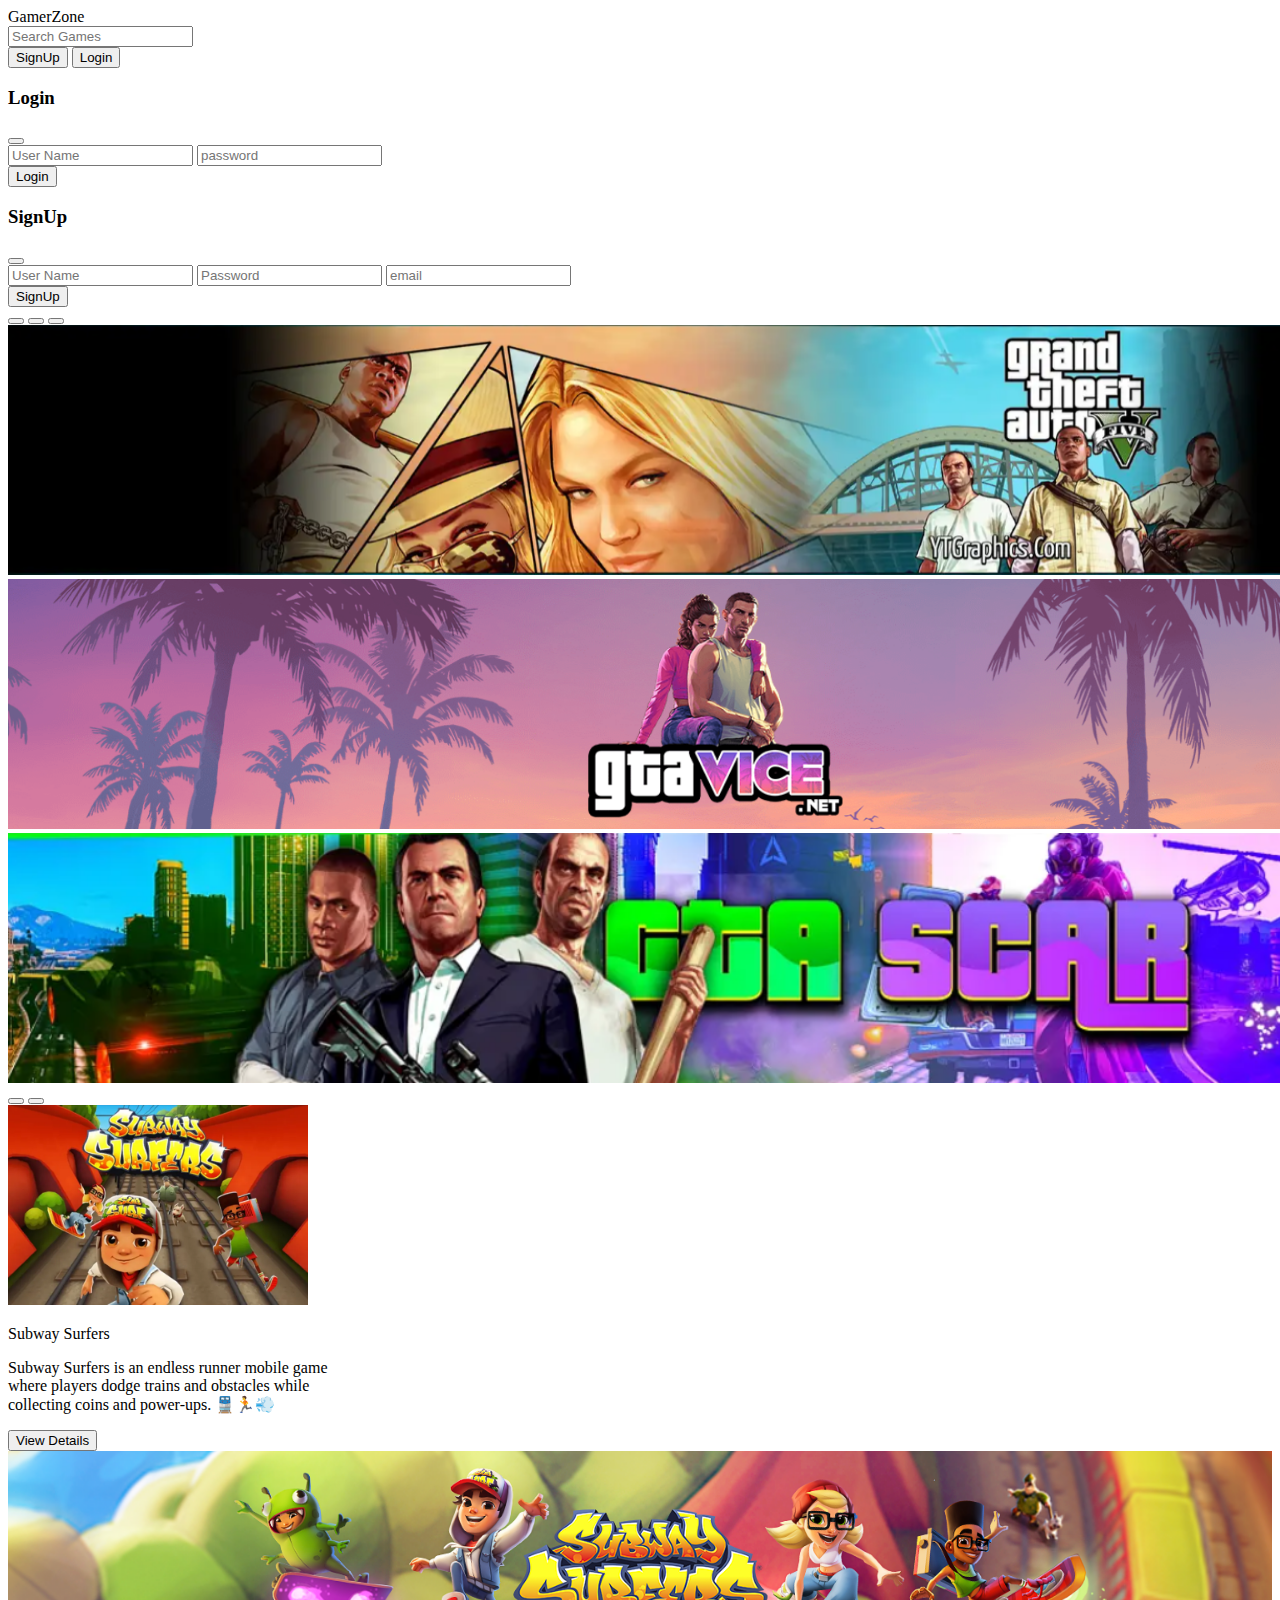
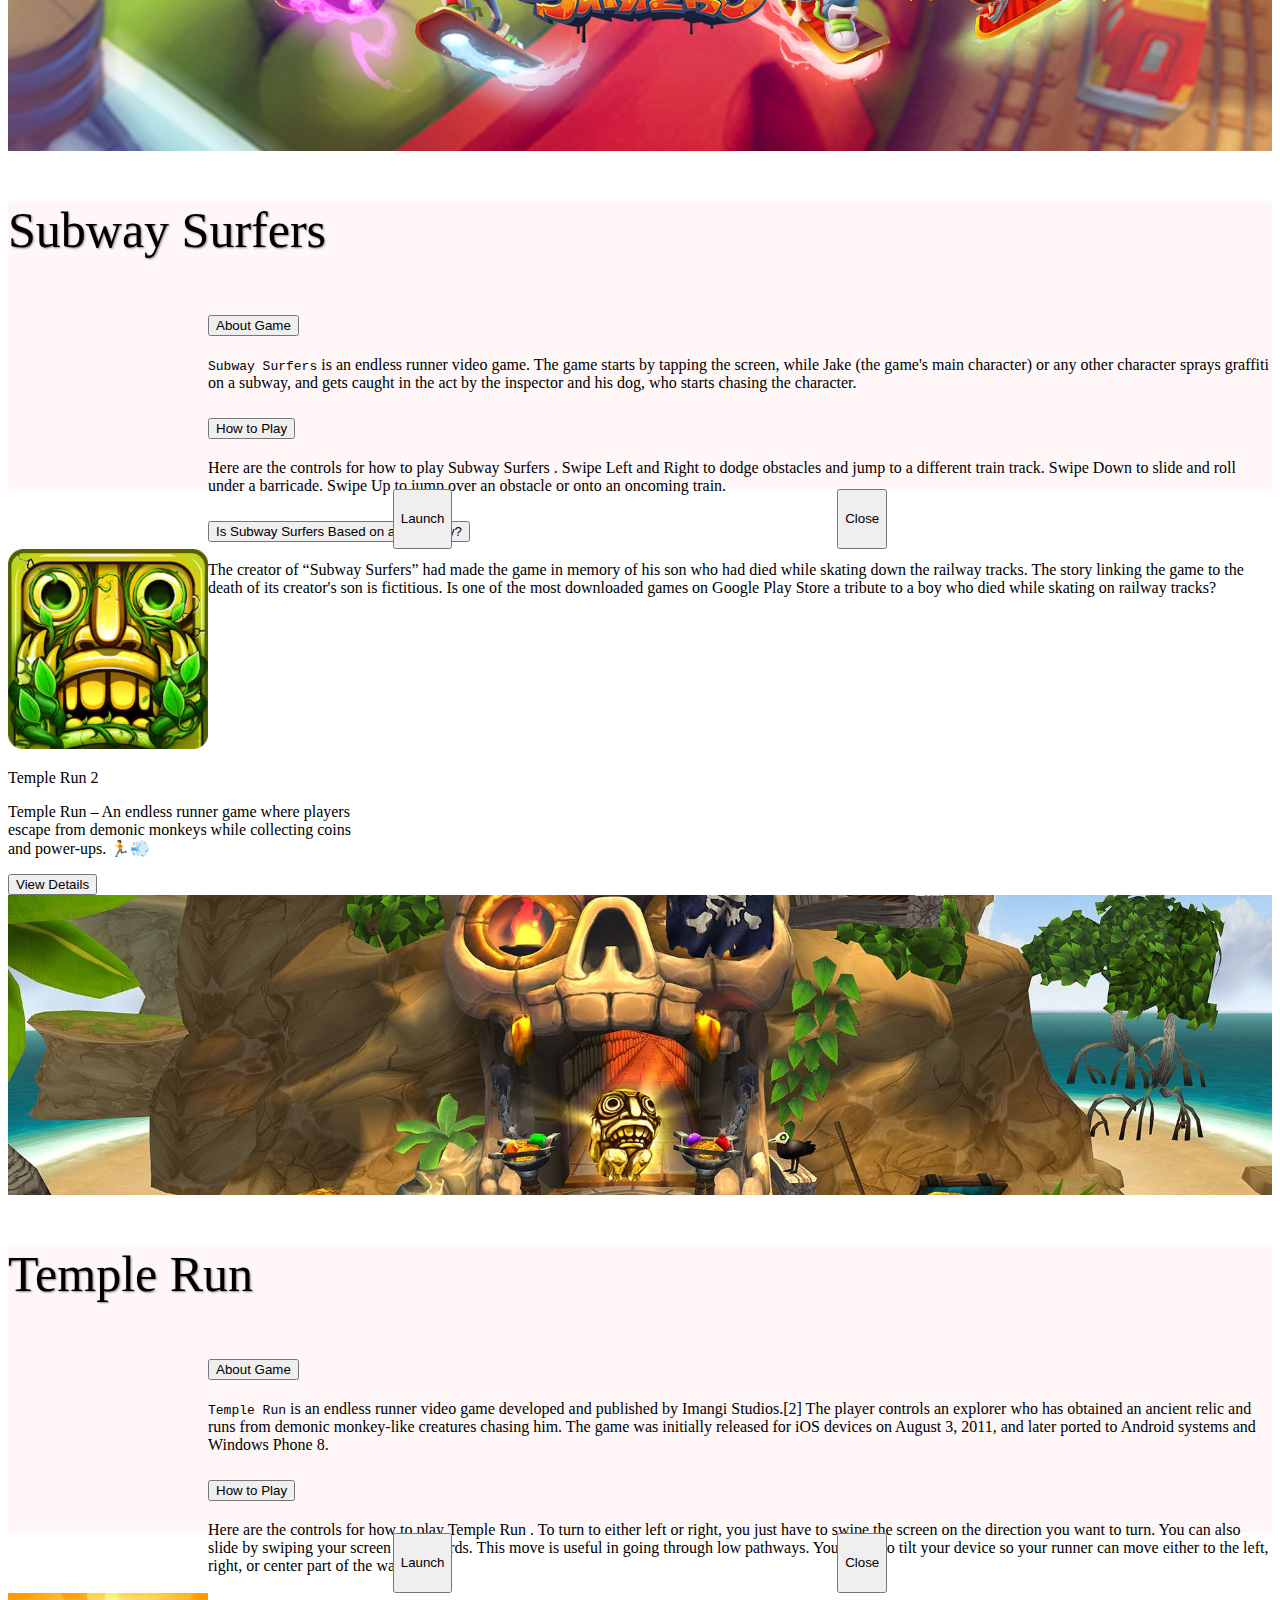
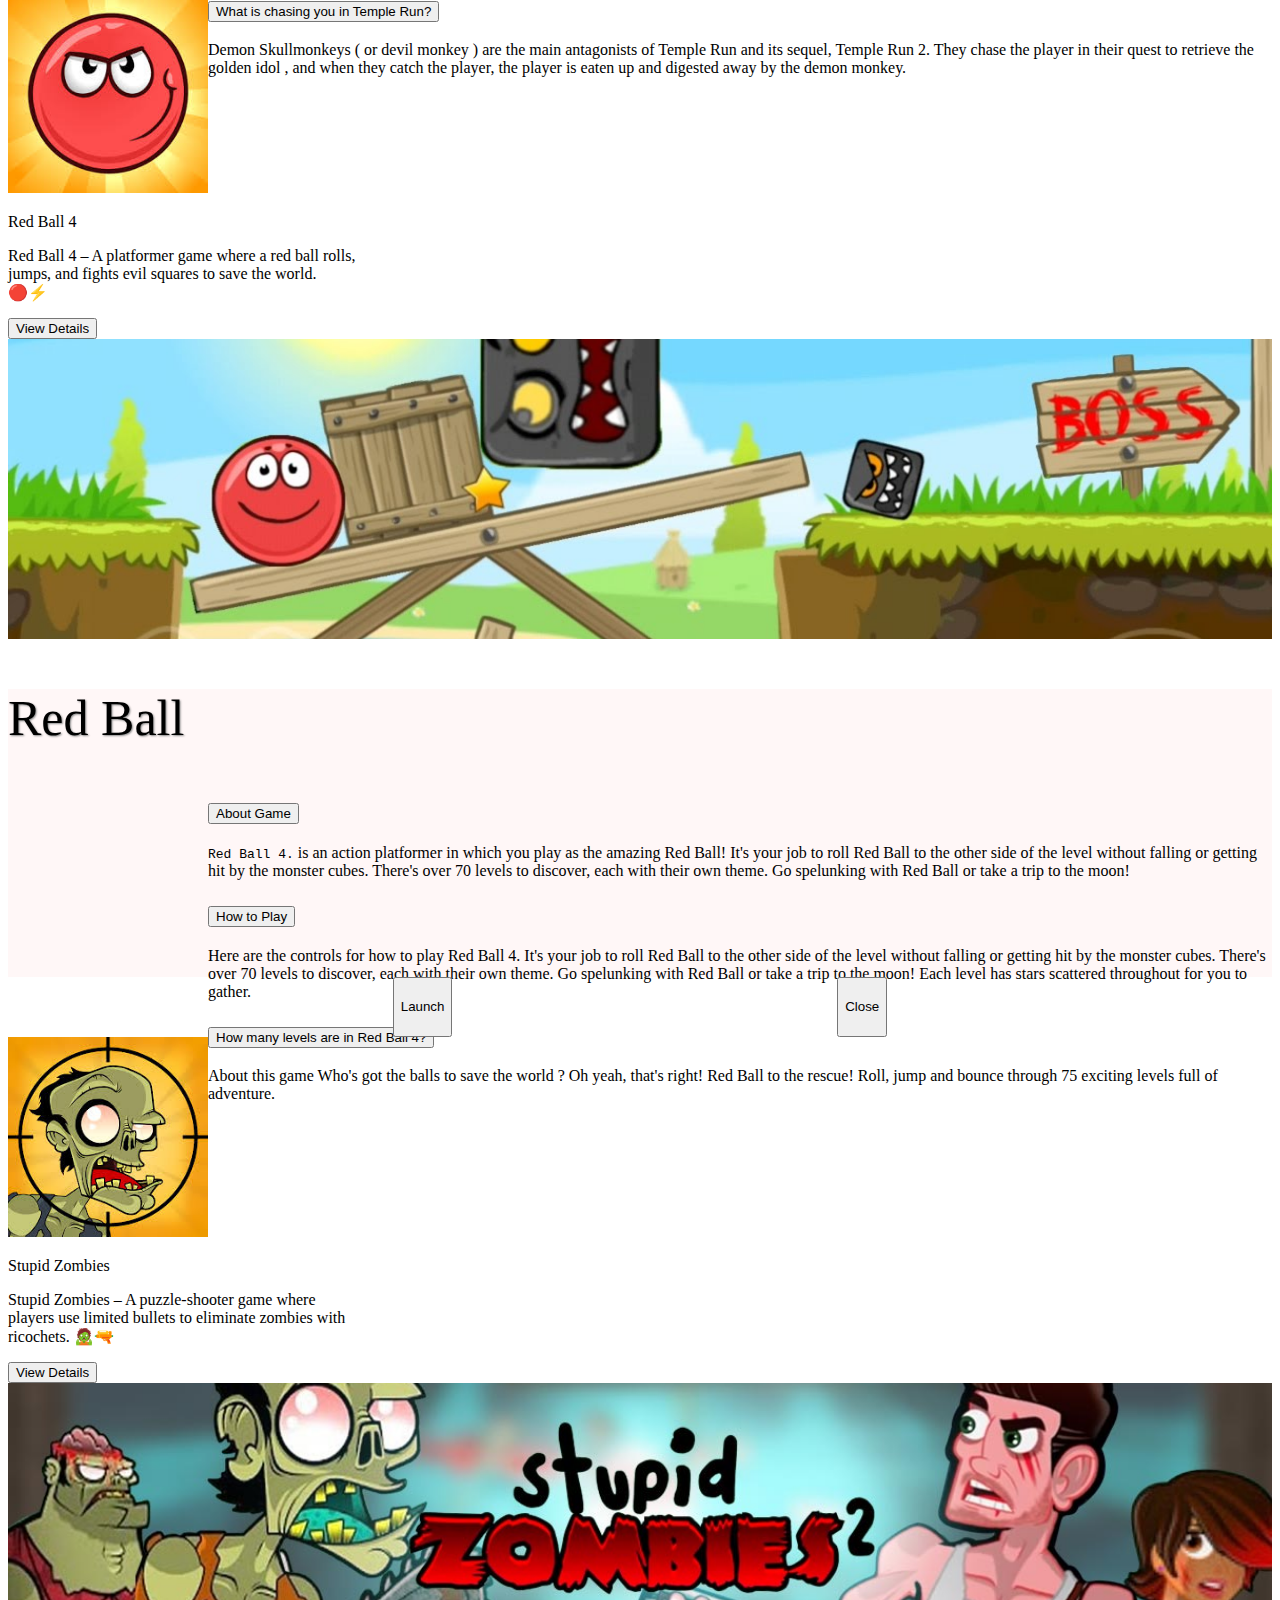
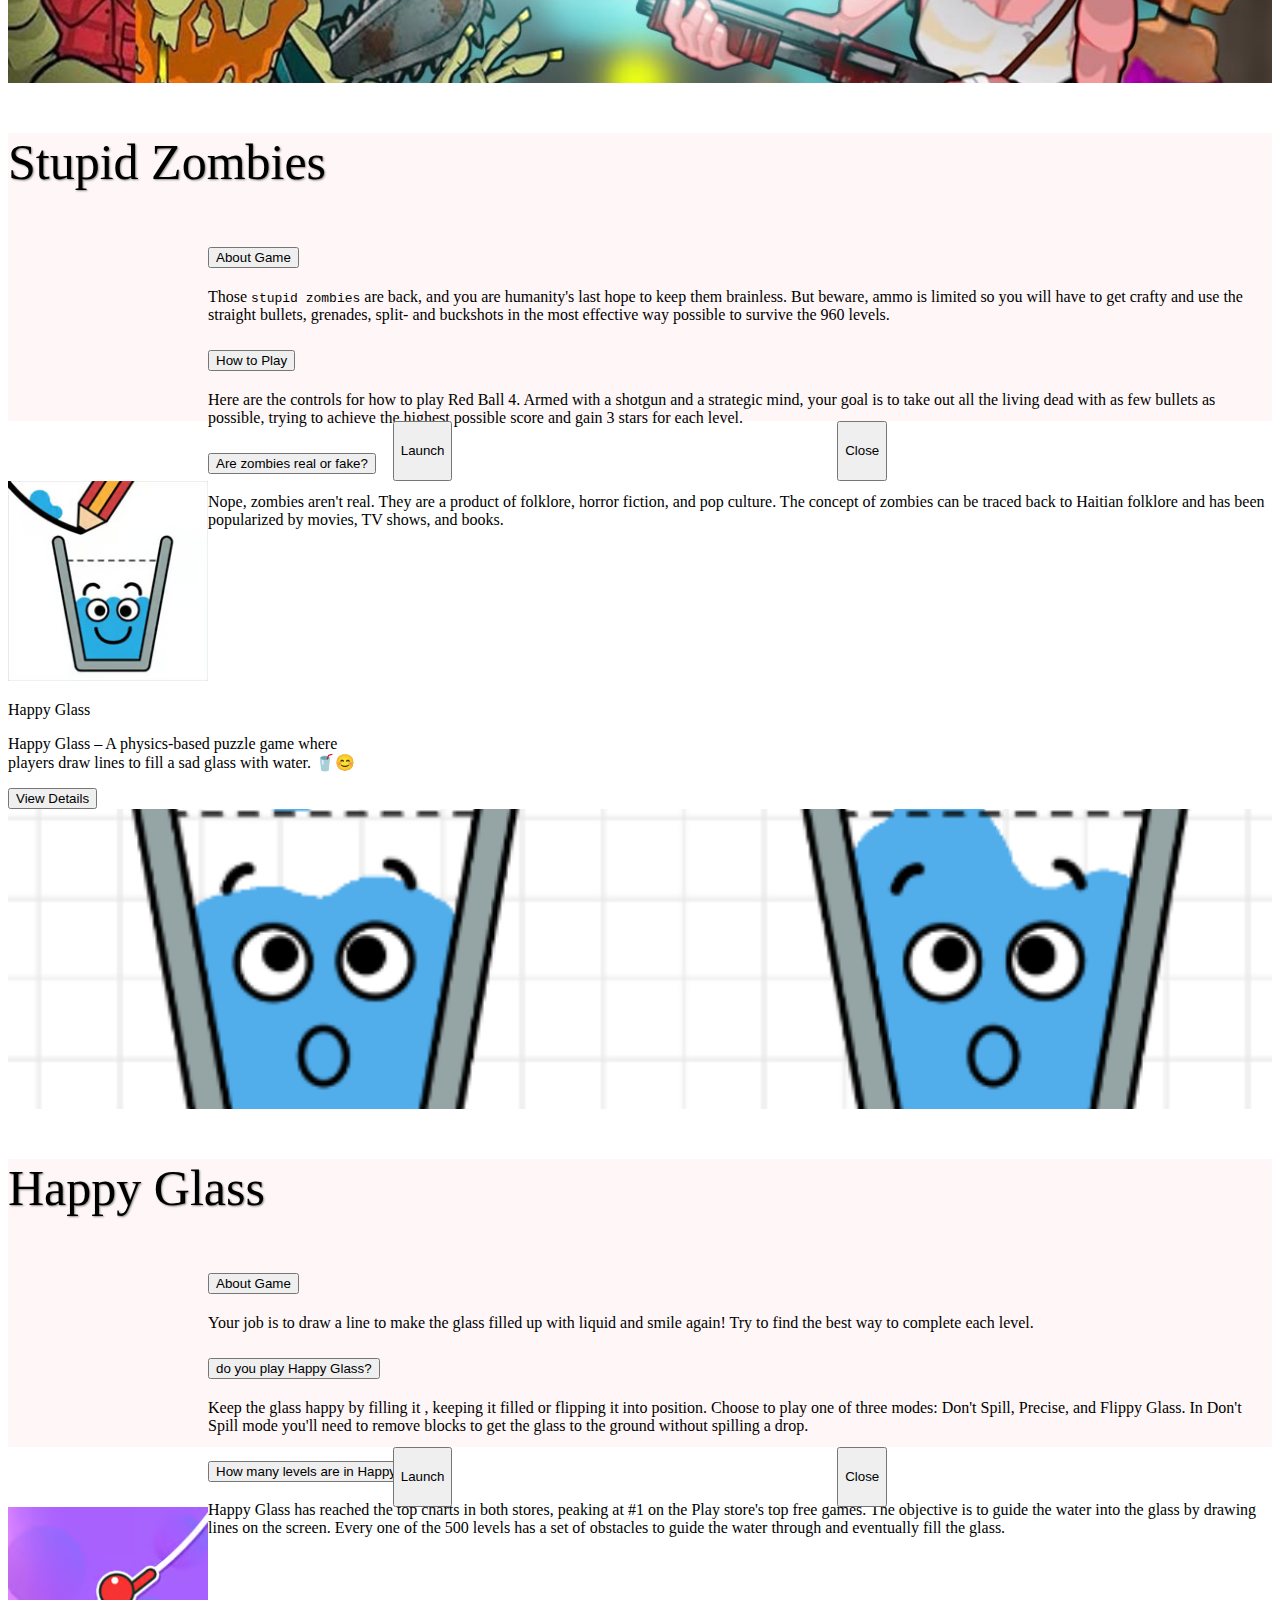
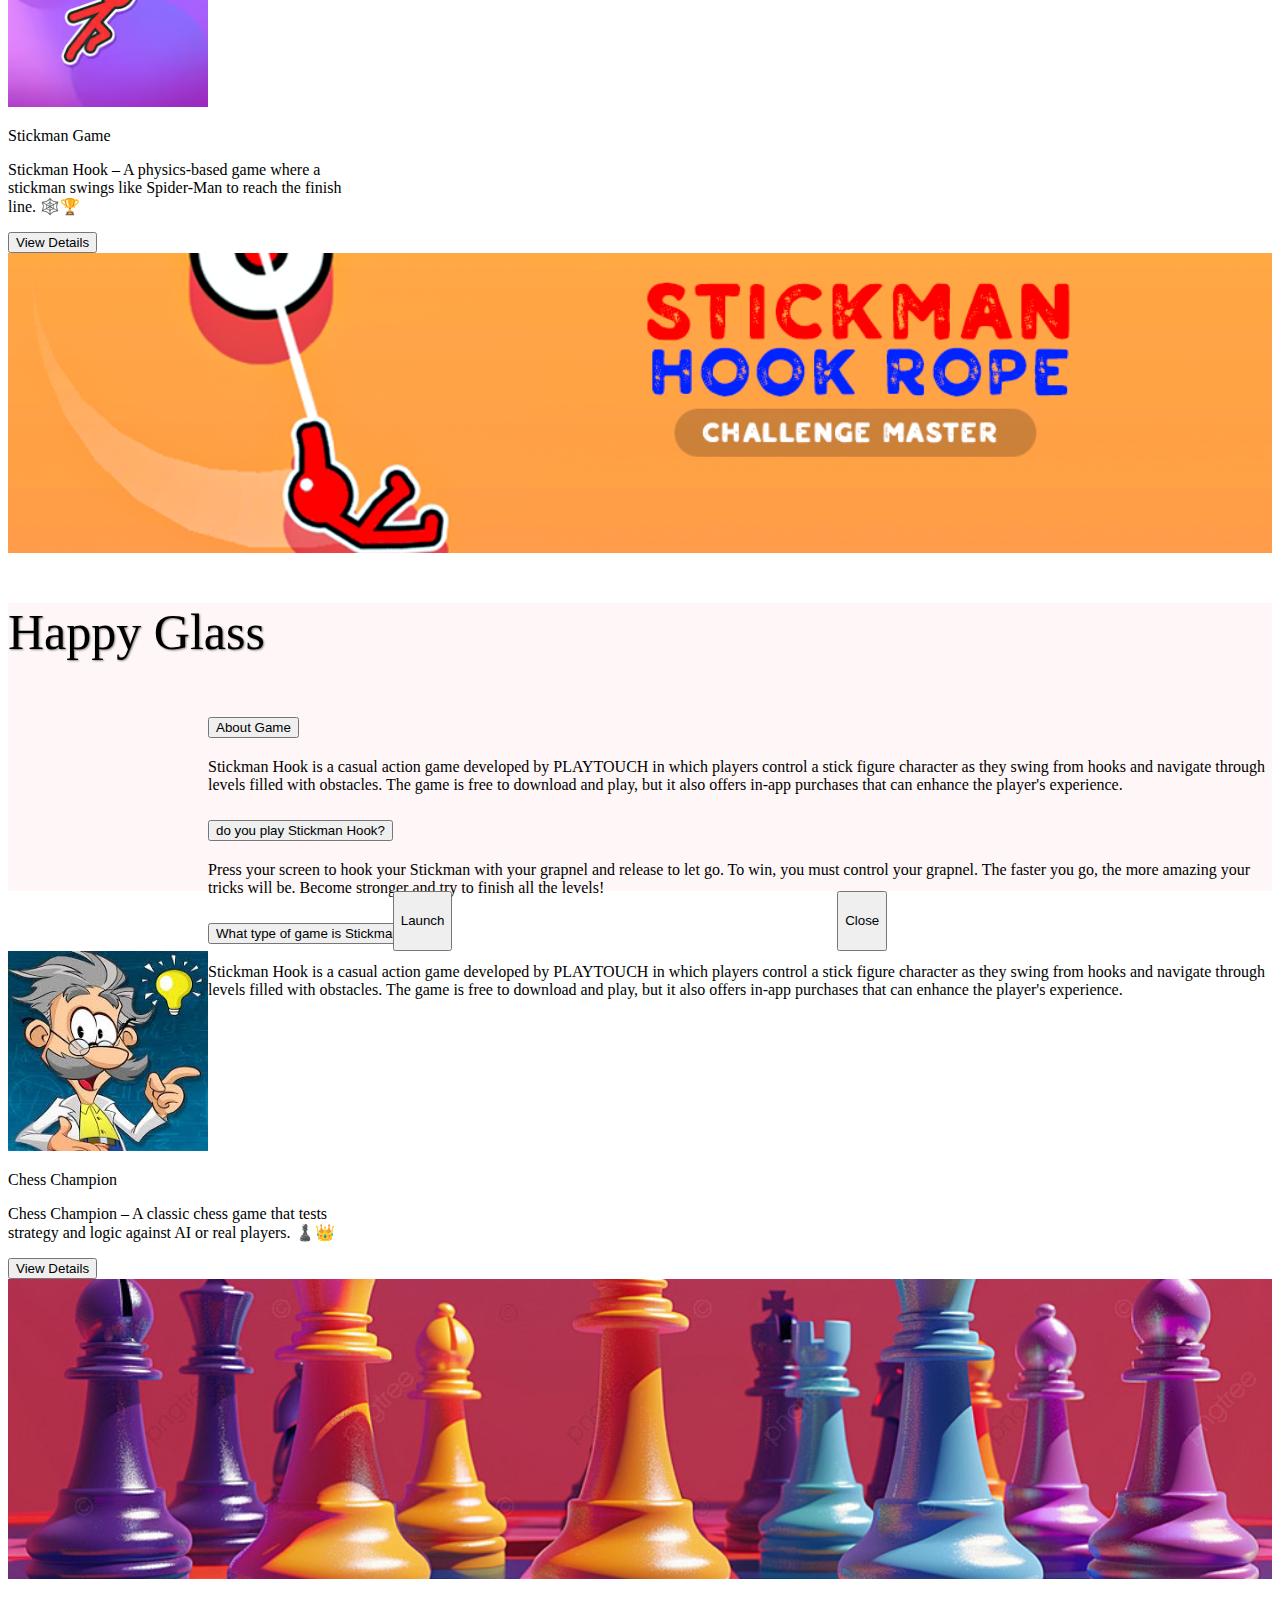
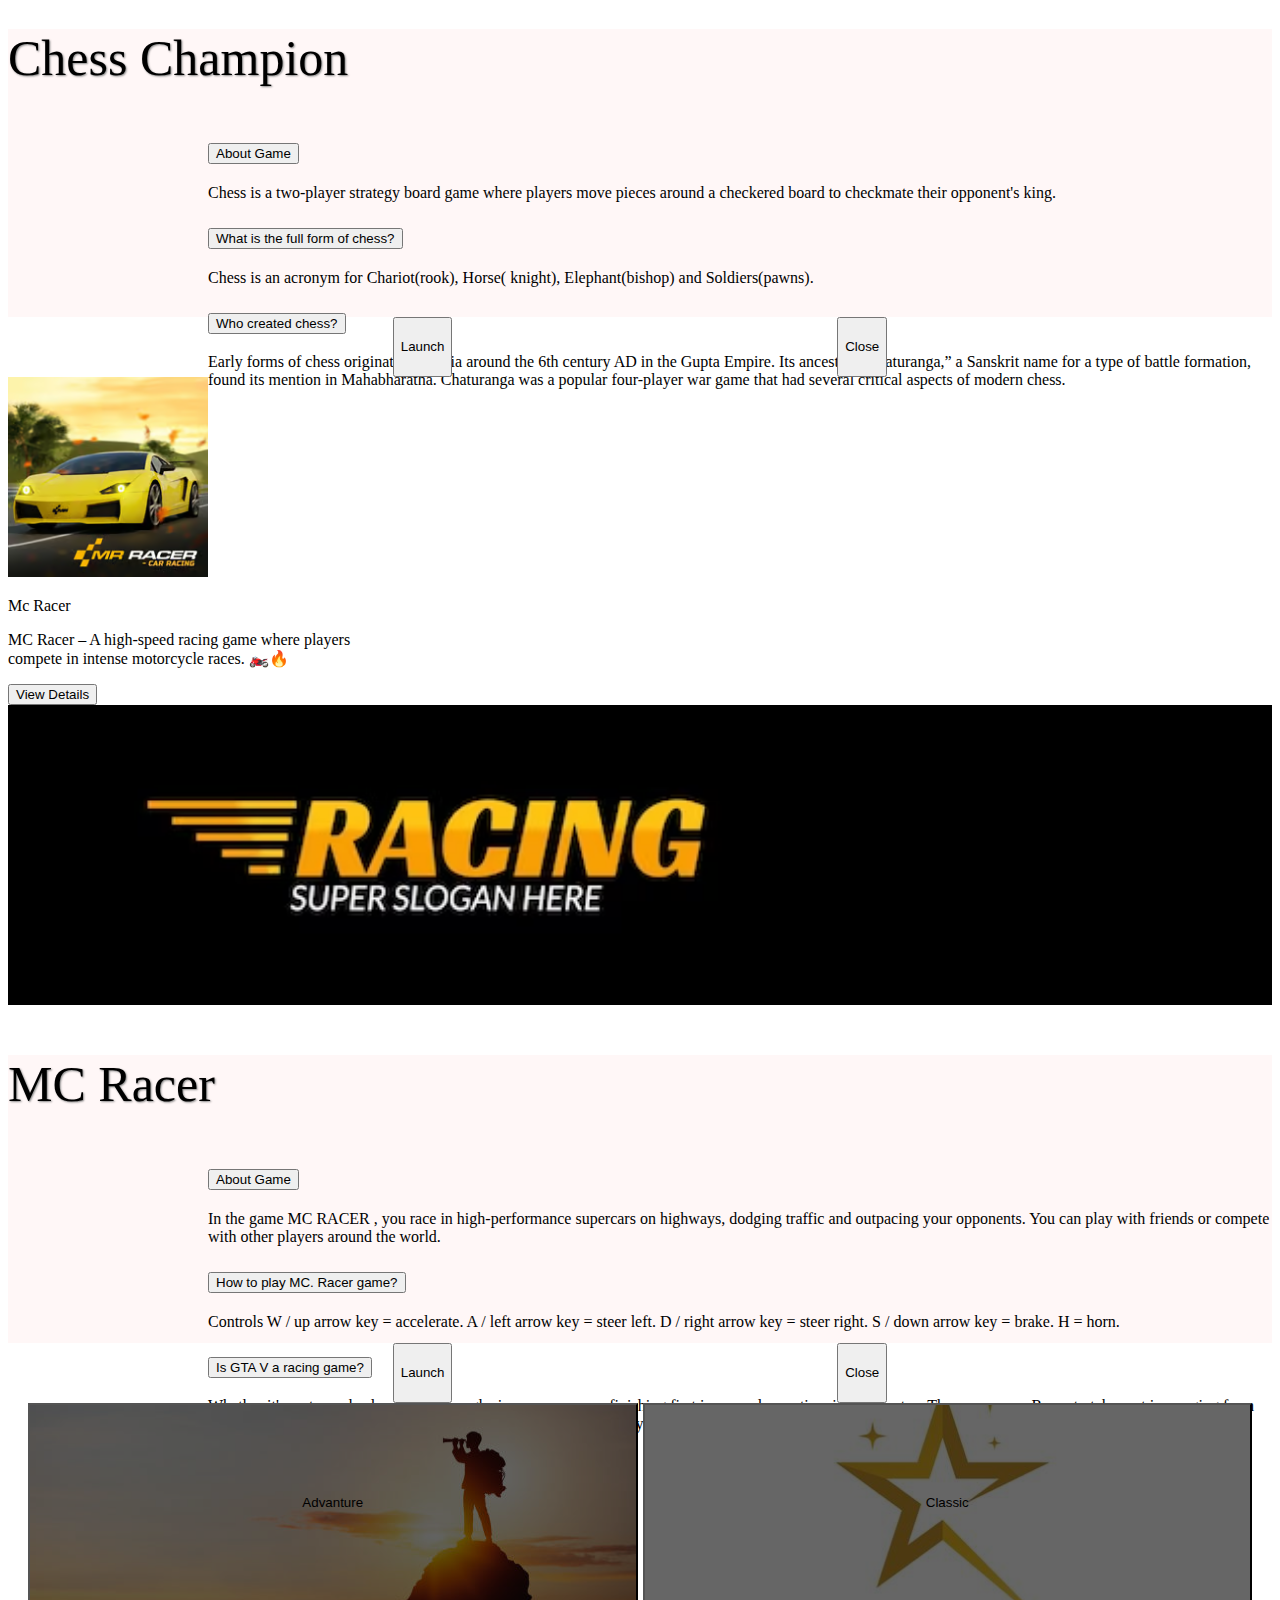
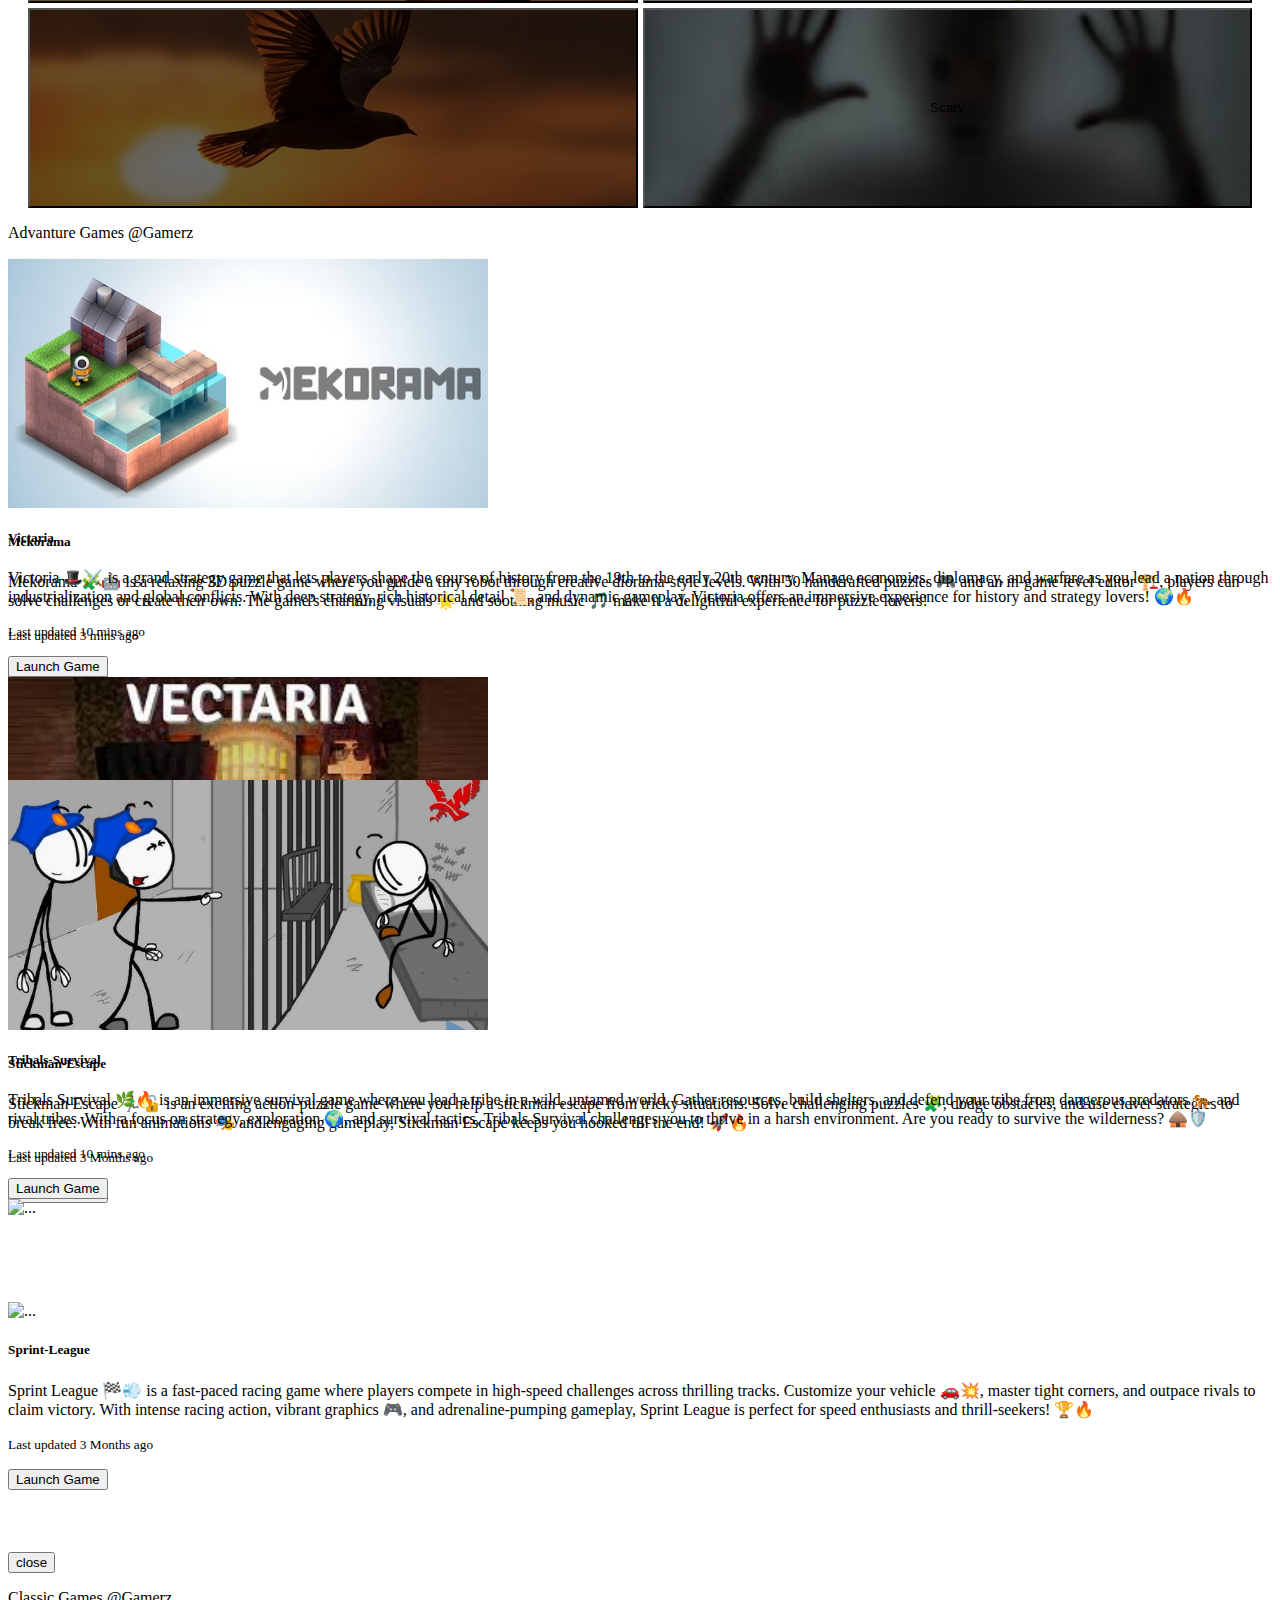
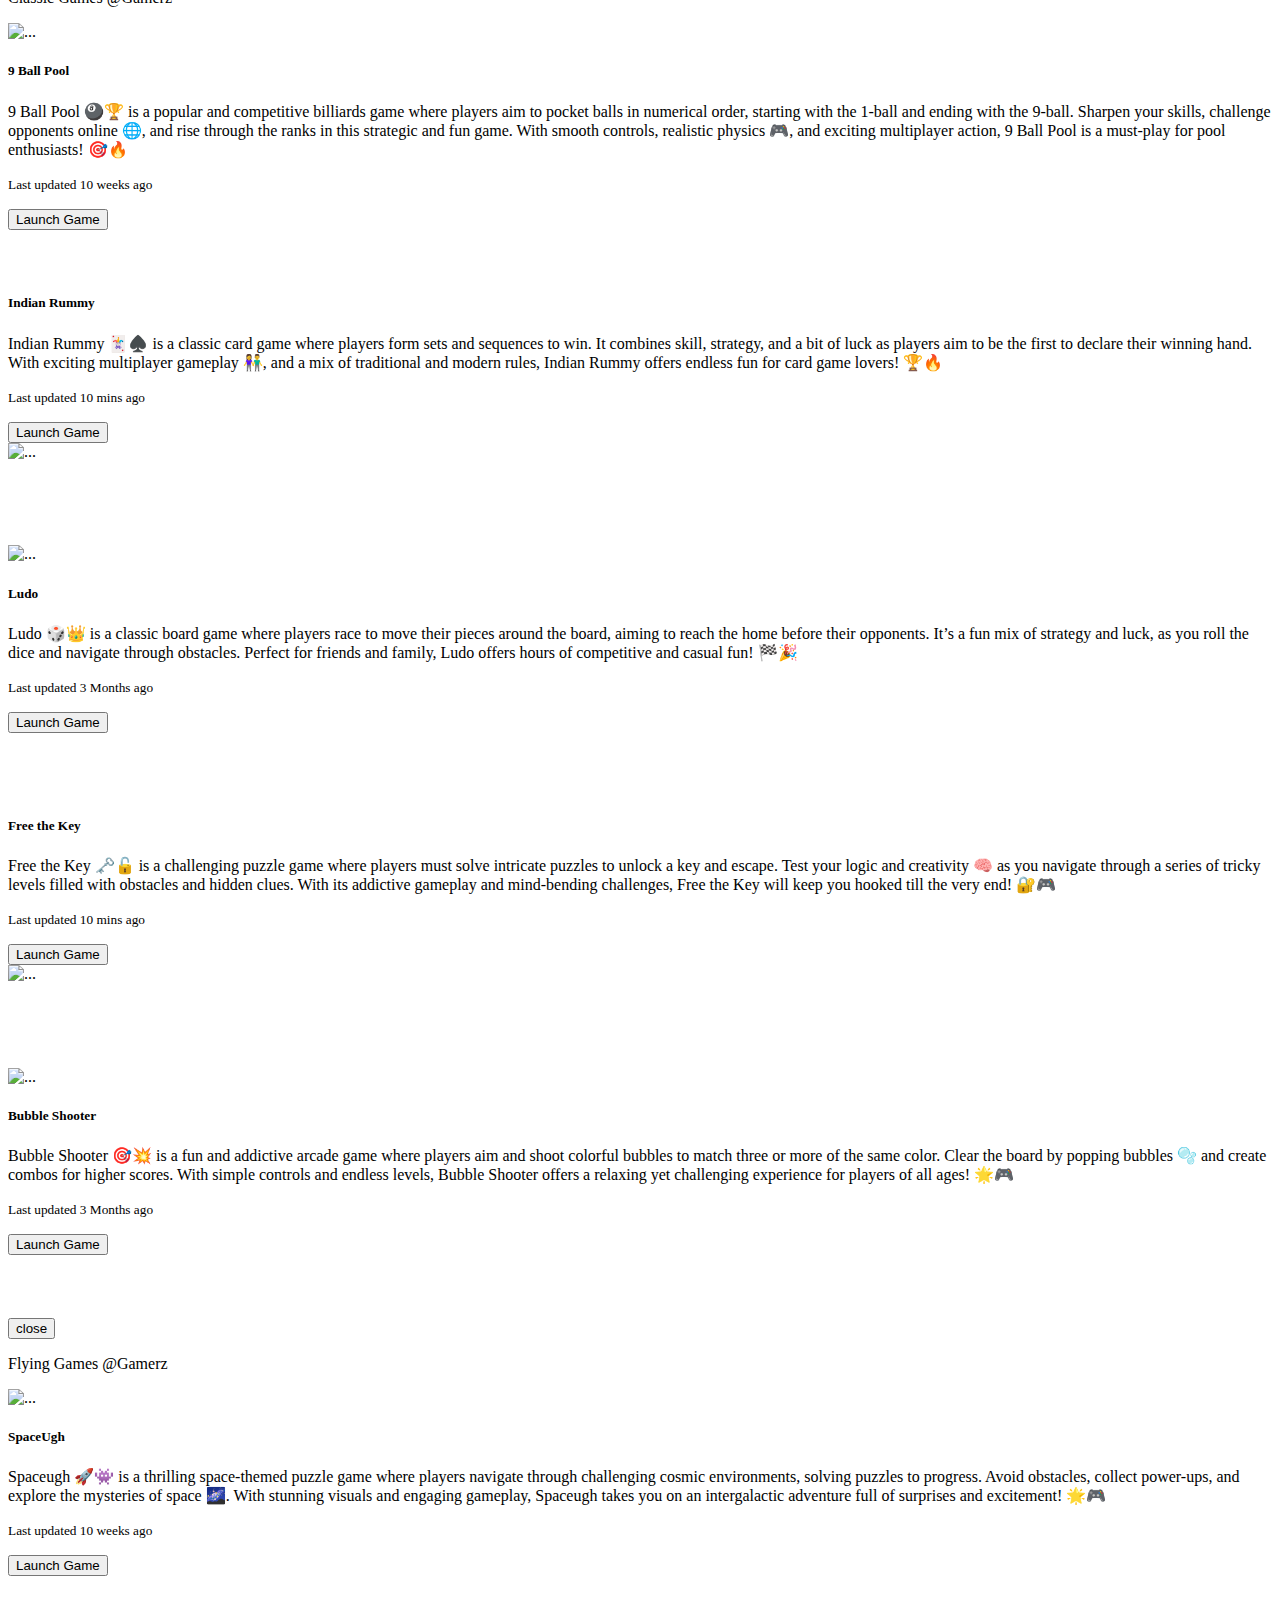
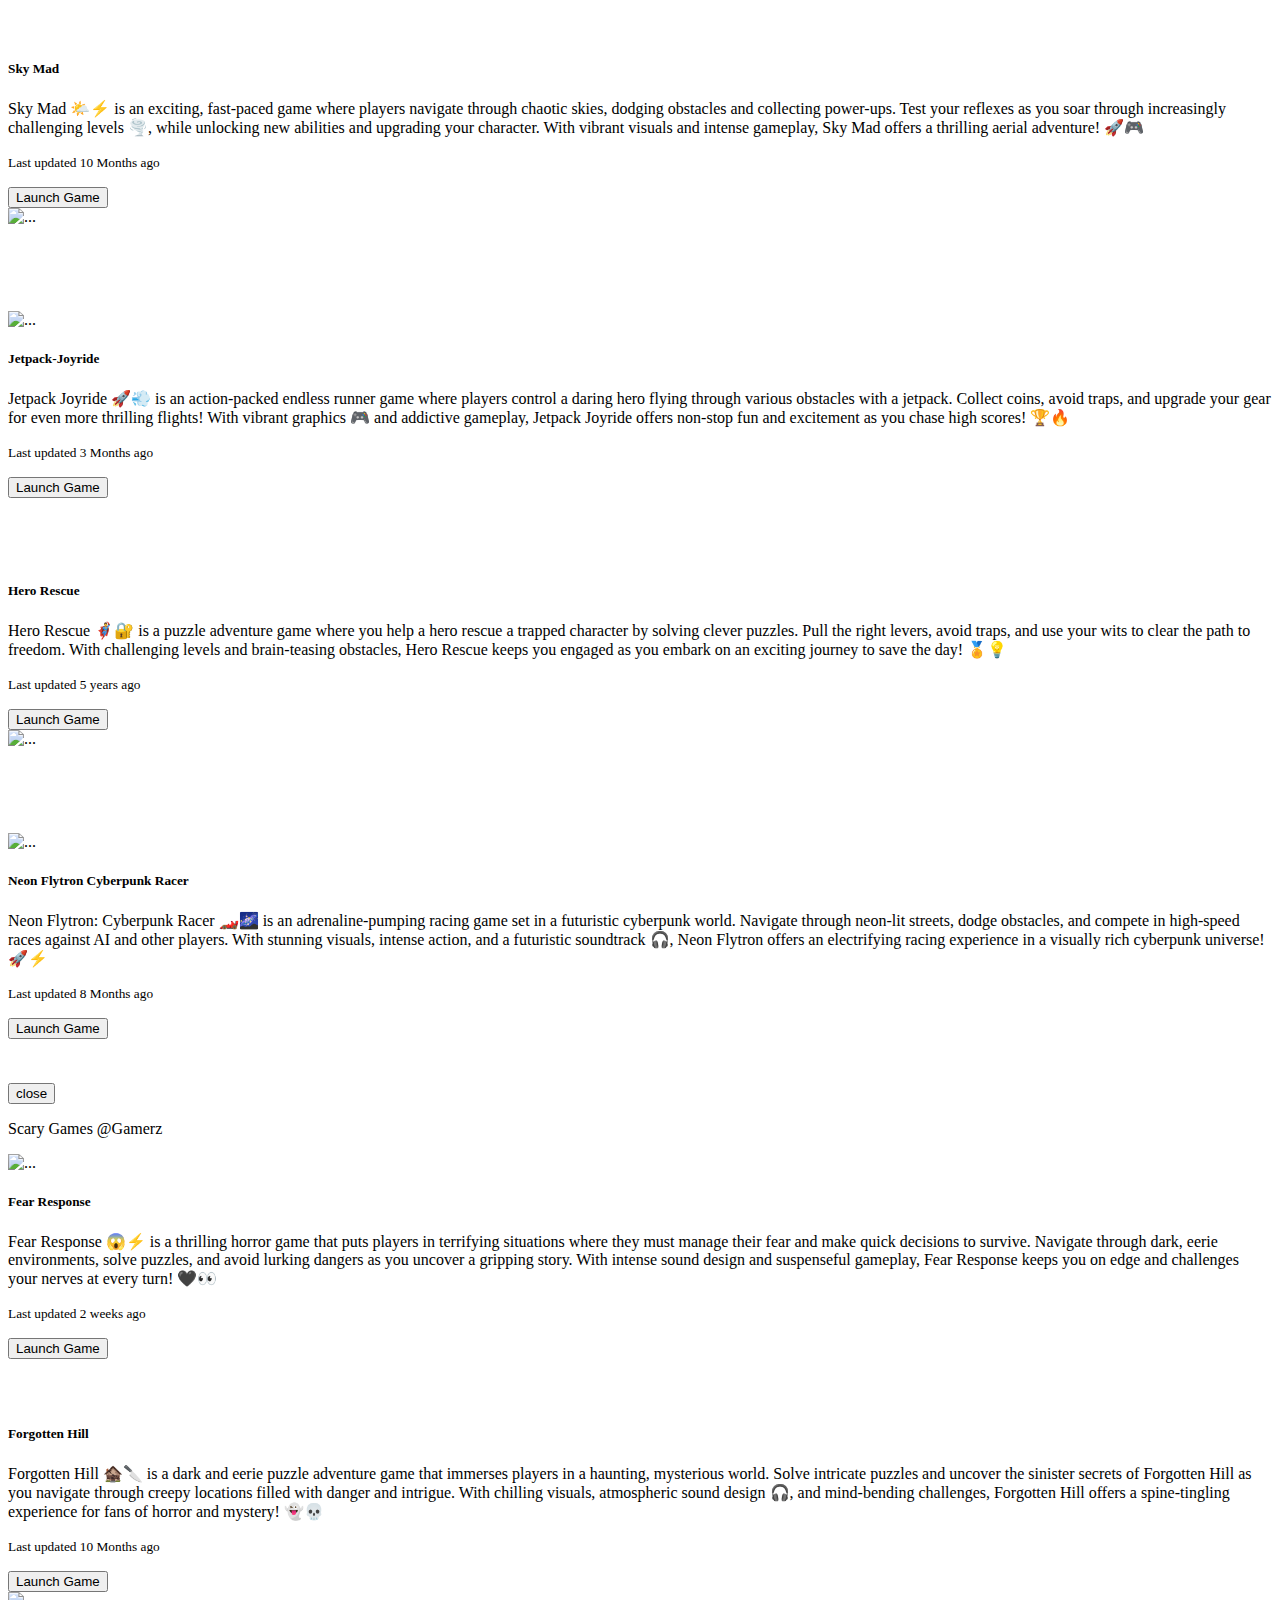
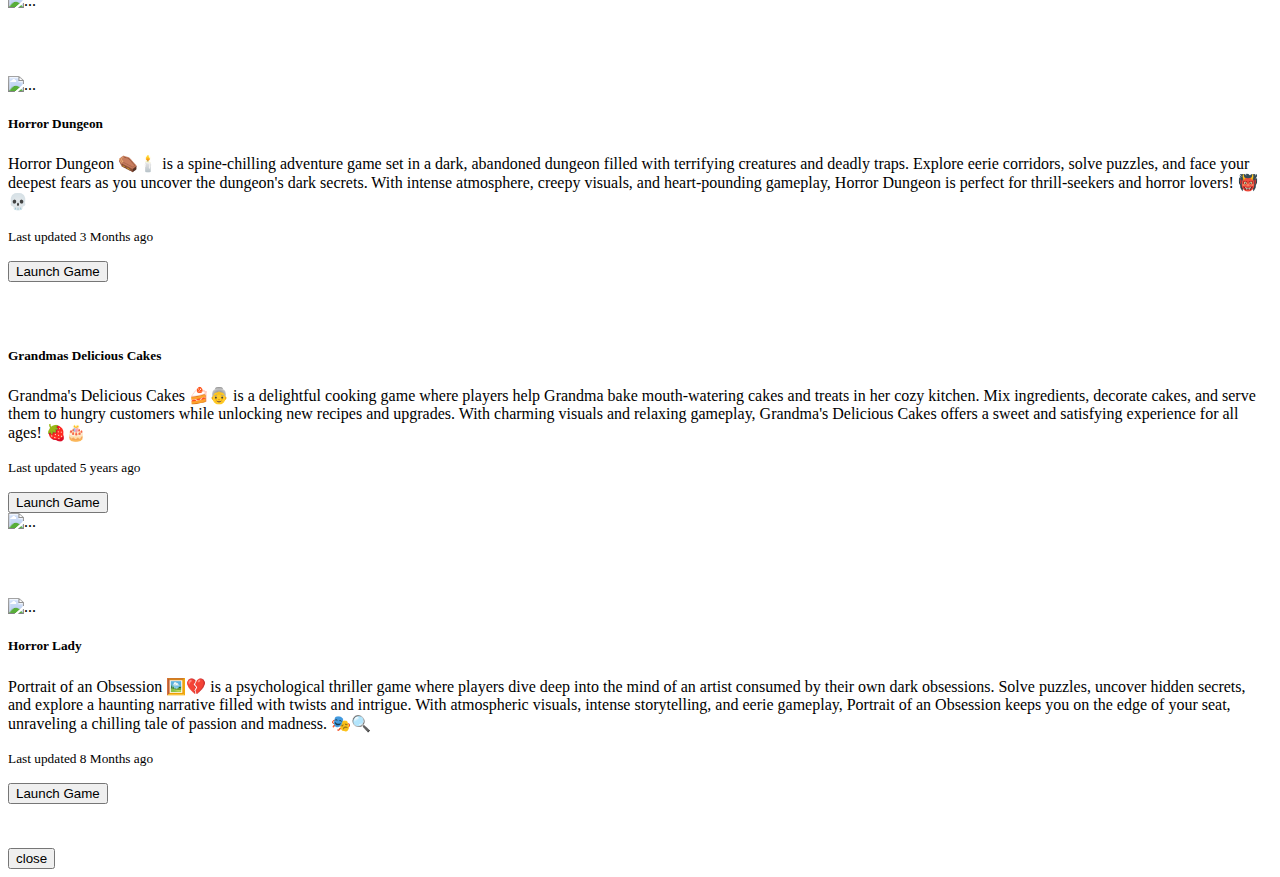
==== gaming.html @ ab21cea0 "Add files via upload" ====
<!DOCTYPE html>
<html lang="en">
    <head>
        <meta charset="UTF-8">
        <meta name="viewport" content="width=device-width, initial-scale=1.0">
        <title>GamerZone</title>
        <link rel="stylesheet" href="../demo-react-app/node_modules/bootstrap-icons/font/bootstrap-icons.css">
        <link rel="stylesheet" type="" href="../demo-react-app/node_modules/bootstrap/dist/css/bootstrap.min.css">
        <script src="../demo-react-app/node_modules/bootstrap/dist/js/bootstrap.bundle.min.js"></script>
        <link rel="stylesheet" href="gaming.css">
    </head>
    <body class="container-fluid">
        <div>
            <div class="d-flex justify-content-between align-items-center p-1 border border-2">
                <div class="fw-bold text-danger fs-4">
                    GamerZone
                </div>
                <div class="d-flex m-2 input-group inputBox">
                    <input type="text" class="form-control" placeholder="Search Games"><span class="bi bi-search btn btn-warning" ></span>
                </div>
                <div class="d-flex">
                    <button class="btn btn-outline-danger me-2" data-bs-toggle="modal" data-bs-target="#signUp">SignUp</button>
                    <button class="btn btn-outline-dark" data-bs-toggle="modal" data-bs-target="#LoginBtn">Login</button>
                </div>
            </div>
        </div>

        <!-- MODAL LOGIN -->

        <div class="modal fade" id="LoginBtn" tabindex="-1">
            <div class="modal-dialog">
                <div class="modal-content w-75">
                    <div class="modal-header">
                        <h3 class="modal-title fw-bold w-100 text-center">Login</h3>
                        <button class="btn btn-close" data-bs-dismiss="modal"></button>
                    </div>
                    <div class="modal-body">
                        <div>
                            <input type="text" placeholder="User Name" class="form-control">
                            <input type="password" placeholder="password"
                            class="form-control mt-3">
                        </div>
                    </div>
                    <div class="modal-footer">
                        <button class="btn btn-danger w-100">Login</button>
                    </div>
                </div>
            </div>
        </div>

        <!-- MODAL SIGNUP -->

        <div class="modal fade" id="signUp" tabindex="-1">
            <div class="modal-dialog">
                <div class="modal-content w-75">
                    <div class="modal-header">
                        <h3 class="modal-title fw-bold w-100 text-center">SignUp</h3>
                        <button class="btn btn-close" data-bs-dismiss="modal"></button>
                    </div>
                    <div class="modal-body">
                        <div>
                            <input type="text" placeholder="User Name" class="form-control mt-3">
                            <input type="password" placeholder="Password" class="form-control mt-3">
                            <input type="email" placeholder="email" class="form-control mt-3">
                        </div>
                    </div>
                    <div class="modal-footer">
                        <button class="btn btn-danger w-100">SignUp</button>
                    </div>
                </div>
            </div>
        </div>

        <!-- CAROUSEL -->

        <div id="carouselExampleIndicators" class="carousel slide">
            <div class="carousel-indicators">
                <button type="button" data-bs-target="#carouselExampleIndicators" data-bs-slide-to="0" class="active"></button>
                <button type="button" data-bs-target="#carouselExampleIndicators" data-bs-slide-to="1"></button>
                <button type="button" data-bs-target="#carouselExampleIndicators" data-bs-slide-to="2"></button>
            </div>
            <div class="carousel-inner carousel-Images">
                <div class="carousel-item active">
                    <img src="./Images/gaming1.png" class="d-block w-100" alt="...">
                </div>
                <div class="carousel-item">
                    <img src="./Images/gaming2.png" class="d-block w-100" alt="...">
                </div>
                <div class="carousel-item">
                    <img src="./Images/gaming3.png" class="d-block w-100" alt="...">
                </div>
            </div>
            <button class="carousel-control-prev" type="button" data-bs-target="#carouselExampleIndicators" data-bs-slide="prev">
                <span class="carousel-control-prev-icon"></span>
            </button>
            <button class="carousel-control-next" type="button" data-bs-target="#carouselExampleIndicators" data-bs-slide="next">
                <span class="carousel-control-next-icon"></span>
            </button>
        </div>

        <!-- CARDS 1 -->

        <div class="mt-3 imageContainers align-items-center justify-content-evenly">
            <div class="card ms-2 mb-3 singleCard" style="width: 350px;">
                <div>
                    <a href="https://poki.com/en/g/subway-surfers">
                        <img src="./Images/subway-surfers.webp" class="card-image-top w-100 mt-3" alt="">
                    </a>
                    
                </div>
                <div class="text-center card-header fw-bold">
                    <p>Subway Surfers</p>
                </div>
                <div class="text-center text-warning">
                    <p class="text-dark ">Subway Surfers is an endless runner mobile game where players dodge trains and obstacles while collecting coins and power-ups. 🚆🏃💨</p>
                    <span class="bi bi-star-fill"></span>
                    <span class="bi bi-star-fill"></span>
                    <span class="bi bi-star-fill"></span>
                    <span class="bi bi-star-fill"></span>
                    <span class="bi bi-star-half"></span>
                </div>
                <button class="btn btn-warning m-3 fw-bold" data-bs-toggle="modal" data-bs-target="#viewDetails">View Details</button>
            </div>

            <!-- VIEW DETAILS CODE 1 -->

            <div class="modal fade bg-black mainModal fs-4" id="viewDetails">
                <div class="modal-dialog modal-fullscreen modal-fullscreen-sm-down ">
                    <div class="modal-content">
                        <div class="modal-header view-Detials-page p-0 m-0 border border-bottom border-black border-2">
                            <img src="./Images/subwaysurfers_View_Details.png" alt="">
                        </div>
                        <div class="modal-body modal-inner-body">
                            <p class="fw-bold titles text-center">Subway <span class="text-danger ms-1">Surfers</span></p>
                            <!-- ACCORDION -->
                            <div class="accordion accordion-flush w-75 modal-inner-inner-body" id="accordionFlushExample">
                                <div class="accordion-item">
                                    <h2 class="accordion-header">
                                        <button class="accordion-button collapsed fw-bolder fs-6" type="button" data-bs-toggle="collapse" data-bs-target="#flush-collapseOne" >
                                        About  <span class="text-danger ms-1"> Game </span>
                                    </button>
                                    </h2>
                                    <div id="flush-collapseOne" class="accordion-collapse collapse" data-bs-parent="#accordionFlushExample">
                                    <div class="accordion-body">
                                        <code class="fw-bold">Subway Surfers</code> is an endless runner video game. The game starts by tapping the screen, while Jake (the game's main character) or any other character sprays graffiti on a subway, and gets caught in the act by the inspector and his dog, who starts chasing the character. 
                                    </div>
                                  </div>
                                </div>
                                <div class="accordion-item">
                                  <h2 class="accordion-header">
                                    <button class="accordion-button collapsed fw-bolder fs-6" type="button" data-bs-toggle="collapse" data-bs-target="#flush-collapseTwo">
                                      How to <span class="text-danger ms-1"> Play </span><span class="bi bi-question"></span>
                                    </button>
                                  </h2>
                                  <div id="flush-collapseTwo" class="accordion-collapse collapse" data-bs-parent="#accordionFlushExample">
                                    <div class="accordion-body ">
                                        Here are the controls for <span class="fw-bolder text-danger">how to play Subway Surfers</span> . Swipe Left and Right to dodge obstacles and jump to a different train track. Swipe Down to slide and roll under a barricade. Swipe Up to jump over an obstacle or onto an oncoming train.
                                    </div>
                                  </div>
                                </div>
                                <div class="accordion-item">
                                  <h2 class="accordion-header">
                                    <button class="accordion-button collapsed fw-bolder fs-6" type="button" data-bs-toggle="collapse" data-bs-target="#flush-collapseThree" aria-expanded="false" aria-controls="flush-collapseThree">
                                        Is Subway Surfers Based on a <span class="text-danger ms-1">true story?</span>
                                    </button>
                                  </h2>
                                  <div id="flush-collapseThree" class="accordion-collapse collapse" data-bs-parent="#accordionFlushExample">
                                    <div class="accordion-body">
                                        The creator of <span class="text-danger fw-bolder ms-1">“Subway Surfers”</span> had made the game in memory of his son who had died while skating down the railway tracks. The story linking the game to the death of its creator's son is fictitious. Is one of the most downloaded games on Google Play Store a tribute to a boy who died while skating on railway tracks?
                                    </div>
                                  </div>
                                </div>
                            </div>
                        </div>
                        <div class="p-4 btnsStyles">
                            <div class="w-100">
                                <a class="w-100" href="https://poki.com/en/g/subway-surfers">
                                    <button class="btn btn-warning fw-bold LaunchBtn w-75 h-100">Launch</button>
                                </a>
                            </div>
                            <button class="btn btn-danger CloseBtn fw-bold w-75 h-100" data-bs-dismiss="modal">Close</button>
                        </div>
                    </div>
                </div>
            </div>

            <!-- CARD 2 -->

            <div class="card ms-2 mb-3" style="width: 350px;">
                <div>
                    <a href="https://poki.com/en/g/temple-run-2-holi-festival">
                        <img src="./Images/temple_Run.avif" class="card-image-top w-100 mt-3" alt="">
                    </a>
                    
                </div>
                <div class="text-center card-header fw-bold">
                    <p>Temple Run 2</p>
                </div>
                <div class="text-center text-warning">
                    <p class="text-dark">Temple Run – An endless runner game where players escape from demonic monkeys while collecting coins and power-ups. 🏃💨</p>
                    <span class="bi bi-star-fill"></span>
                    <span class="bi bi-star-fill"></span>
                    <span class="bi bi-star-fill"></span>
                    <span class="bi bi-star-fill"></span>
                    <span class="bi bi-star"></span>
                </div>
                <button class="btn btn-warning m-3 fw-bold" data-bs-toggle="modal" data-bs-target="#viewDetails2">View Details</button>
            </div>

            <!-- VIEW DETAILS CODE 2 -->

            <div class="modal fade bg-black mainModal fs-4" id="viewDetails2">
                <div class="modal-dialog modal-fullscreen modal-fullscreen-sm-down ">
                    <div class="modal-content">
                        <div class="modal-header view-Detials-page p-0 m-0 border border-bottom border-black border-2">
                            <img src="./Images/temple_Run_View_Details.jpg" alt="">
                        </div>
                        <div class="modal-body modal-inner-body">
                            <p class="fw-bold titles text-center">Temple <span class="text-danger ms-1">Run</span></p>
                            <!-- ACCORDION -->
                            <div class="accordion accordion-flush w-75 modal-inner-inner-body" id="accordionFlushExample2">
                                <div class="accordion-item">
                                    <h2 class="accordion-header">
                                        <button class="accordion-button collapsed fw-bolder fs-6" type="button" data-bs-toggle="collapse" data-bs-target="#flush-collapseOne" >
                                        About  <span class="text-danger ms-1"> Game </span>
                                    </button>
                                    </h2>
                                    <div id="flush-collapseOne" class="accordion-collapse collapse" data-bs-parent="#accordionFlushExample2">
                                    <div class="accordion-body">
                                        <code class="fw-bold">Temple Run</code> is an endless runner video game developed and published by Imangi Studios.[2] The player controls an explorer who has obtained an ancient relic and runs from demonic monkey-like creatures chasing him. The game was initially released for iOS devices on August 3, 2011, and later ported to Android systems and Windows Phone 8.
                                    </div>
                                  </div>
                                </div>

                                <div class="accordion-item">
                                  <h2 class="accordion-header">
                                    <button class="accordion-button collapsed fw-bolder fs-6" type="button" data-bs-toggle="collapse" data-bs-target="#flush-collapseTwo">
                                      How to <span class="text-danger ms-1"> Play </span><span class="bi bi-question"></span>
                                    </button>
                                  </h2>
                                  <div id="flush-collapseTwo" class="accordion-collapse collapse" data-bs-parent="#accordionFlushExample2">
                                    <div class="accordion-body ">
                                        Here are the controls for <span class="fw-bolder text-danger">how to play Temple Run</span> . To turn to either left or right, you just have to swipe the screen on the direction you want to turn. You can also slide by swiping your screen downwards. This move is useful in going through low pathways. You can also tilt your device so your runner can move either to the left, right, or center part of the way.
                                    </div>
                                  </div>
                                </div>

                                <div class="accordion-item">
                                  <h2 class="accordion-header">
                                    <button class="accordion-button collapsed fw-bolder fs-6" type="button" data-bs-toggle="collapse" data-bs-target="#flush-collapseThree" aria-expanded="false" aria-controls="flush-collapseThree">
                                        What is chasing you in <span class="text-danger ms-1">Temple Run?</span>
                                    </button>
                                  </h2>
                                  <div id="flush-collapseThree" class="accordion-collapse collapse" data-bs-parent="#accordionFlushExample2">
                                    <div class="accordion-body">
                                        Demon Skullmonkeys ( or devil monkey ) are the main antagonists of Temple Run and its sequel, Temple Run 2. They chase the player in their quest to retrieve the <span class="fw-bolder text-danger">golden idol</span> , and when they catch the player, the player is eaten up and digested away by the demon monkey.
                                    </div>
                                  </div>
                                </div>
                            </div>
                        </div>
                        <div class="p-4 btnsStyles">
                            <div class="w-100">
                                <a class="w-100" href="https://poki.com/en/g/temple-run-2-holi-festival">
                                    <button class="btn btn-warning fw-bold LaunchBtn w-75 h-100">Launch</button>
                                </a>
                            </div>
                            <button class="btn btn-danger CloseBtn fw-bold w-75 h-100" data-bs-dismiss="modal">Close</button>
                        </div>
                    </div>
                </div>
            </div>


            <div class="card ms-2 mb-3" style="width: 350px;">
                <div>
                    <a href="https://poki.com/en/g/red-ball-4">
                        <img src="./Images/redball_4.jpeg" class="card-image-top w-100 mt-3" alt="">
                    </a>
                    
                </div>
                <div class="text-center card-header fw-bold">
                    <p>Red Ball 4</p>
                </div>
                <div class="text-center text-warning">
                    <p class="text-dark">Red Ball 4 – A platformer game where a red ball rolls, jumps, and fights evil squares to save the world. 🔴⚡</p>
                    <span class="bi bi-star-fill"></span>
                    <span class="bi bi-star-fill"></span>
                    <span class="bi bi-star-fill"></span>
                    <span class="bi bi-star-fill"></span>
                    <span class="bi bi-star-half"></span>
                </div>
                <button class="btn btn-warning m-3 fw-bold" data-bs-toggle="modal" data-bs-target="#viewDetails3">View Details</button>
            </div>

            <!-- VIEW DETAILS CODE 3 -->

            <div class="modal fade bg-black mainModal fs-4" id="viewDetails3">
                <div class="modal-dialog modal-fullscreen modal-fullscreen-sm-down ">
                    <div class="modal-content">
                        <div class="modal-header view-Detials-page p-0 m-0 border border-bottom border-black border-2">
                            <img src="./Images/redBall_4_View_Details.jpeg" alt="">
                        </div>
                        <div class="modal-body modal-inner-body">
                            <p class="fw-bold titles text-center">Red <span class="text-danger ms-1">Ball <span class="bi bi-emoji-smile"></span></span></p>
                            <!-- ACCORDION -->
                            <div class="accordion accordion-flush w-75 modal-inner-inner-body" id="accordionFlushExample3">
                                <div class="accordion-item">
                                    <h2 class="accordion-header">
                                        <button class="accordion-button collapsed fw-bolder fs-6" type="button" data-bs-toggle="collapse" data-bs-target="#flush-collapseOne" >
                                        About  <span class="text-danger ms-1"> Game </span>
                                    </button>
                                    </h2>
                                    <div id="flush-collapseOne" class="accordion-collapse collapse" data-bs-parent="#accordionFlushExample3">
                                    <div class="accordion-body">
                                        <code class="fw-bold">Red Ball 4.</code> is an action platformer in which you play as the amazing Red Ball! It's your job to roll Red Ball to the other side of the level without falling or getting hit by the monster cubes. There's over 70 levels to discover, each with their own theme. Go spelunking with Red Ball or take a trip to the moon!
                                    </div>
                                  </div>
                                </div>
                                <div class="accordion-item">
                                  <h2 class="accordion-header">
                                    <button class="accordion-button collapsed fw-bolder fs-6" type="button" data-bs-toggle="collapse" data-bs-target="#flush-collapseTwo">
                                      How to <span class="text-danger ms-1"> Play </span><span class="bi bi-question"></span>
                                    </button>
                                  </h2>
                                  <div id="flush-collapseTwo" class="accordion-collapse collapse" data-bs-parent="#accordionFlushExample3">
                                    <div class="accordion-body ">
                                        Here are the controls for <span class="fw-bolder text-danger">how to play Red Ball 4</span>. It's your job to roll Red Ball to the other side of the level without falling or getting hit by the monster cubes. There's over 70 levels to discover, each with their own theme. Go spelunking with Red Ball or take a trip to the moon! Each level has stars scattered throughout for you to gather.
                                    </div>
                                  </div>
                                </div>
                                <div class="accordion-item">
                                  <h2 class="accordion-header">
                                    <button class="accordion-button collapsed fw-bolder fs-6" type="button" data-bs-toggle="collapse" data-bs-target="#flush-collapseThree" aria-expanded="false" aria-controls="flush-collapseThree">
                                        How many levels are in <span class="text-danger ms-1">Red Ball 4?</span>
                                    </button>
                                  </h2>
                                  <div id="flush-collapseThree" class="accordion-collapse collapse" data-bs-parent="#accordionFlushExample3">
                                    <div class="accordion-body">
                                        About this game
                                        Who's got the balls to save the world ? Oh yeah, that's right! Red Ball to the rescue! Roll, jump and bounce through 75 exciting levels full of adventure.
                                    </div>
                                  </div>
                                </div>
                            </div>
                        </div>
                        <div class="p-4 btnsStyles">
                            <div class="w-100">
                                <a class="w-100" href="https://poki.com/en/g/red-ball-4">
                                    <button class="btn btn-warning fw-bold LaunchBtn w-75 h-100">Launch</button>
                                </a>
                            </div>
                            <button class="btn btn-danger CloseBtn fw-bold w-75 h-100" data-bs-dismiss="modal">Close</button>
                        </div>
                    </div>
                </div>
            </div>

            <!-- CARD 4 -->

            <div class="card ms-2 mb-3" style="width: 350px;">
                <div>
                    <a href="https://poki.com/en/g/stupid-zombies">
                        <img src="./Images/stupid_zombies.jpeg" class="card-image-top w-100 mt-3" alt="">
                    </a>
                    
                </div>
                <div class="text-center card-header fw-bold">
                    <p>Stupid Zombies</p>
                </div>
                <div class="text-center text-warning">
                    <p class="text-dark">Stupid Zombies – A puzzle-shooter game where players use limited bullets to eliminate zombies with ricochets. 🧟🔫</p>
                    <span class="bi bi-star-fill"></span>
                    <span class="bi bi-star-fill"></span>
                    <span class="bi bi-star-fill"></span>
                    <span class="bi bi-star"></span>
                    <span class="bi bi-star"></span>
                </div>
                <button class="btn btn-warning m-3 fw-bold" data-bs-toggle="modal" data-bs-target="#viewDetails4">View Details</button>
            </div>

            <!-- VIEW DETAILS CODE 4 -->

            <div class="modal fade bg-black mainModal fs-4" id="viewDetails4">
                <div class="modal-dialog modal-fullscreen modal-fullscreen-sm-down ">
                    <div class="modal-content">
                        <div class="modal-header view-Detials-page p-0 m-0 border border-bottom border-black border-2">
                            <img src="./Images/Stupid_Zombies_View_details.jpg" alt="">
                        </div>
                        <div class="modal-body modal-inner-body">
                            <p class="fw-bold titles text-center">Stupid <span class="text-danger ms-1">Zombies</span></p>
                            <!-- ACCORDION -->
                            <div class="accordion accordion-flush w-75 modal-inner-inner-body" id="accordionFlushExample4">
                                <div class="accordion-item">
                                    <h2 class="accordion-header">
                                        <button class="accordion-button collapsed fw-bolder fs-6" type="button" data-bs-toggle="collapse" data-bs-target="#flush-collapseOne" >
                                        About  <span class="text-danger ms-1"> Game </span>
                                    </button>
                                    </h2>
                                    <div id="flush-collapseOne" class="accordion-collapse collapse" data-bs-parent="#accordionFlushExample4">
                                    <div class="accordion-body">
                                         Those <code class="fw-bold">stupid zombies</code> are back, and you are humanity's last hope to keep them brainless. But beware, ammo is limited so you will have to get crafty and use the straight bullets, grenades, split- and buckshots in the most effective way possible to survive the 960 levels.
                                    </div>
                                  </div>
                                </div>
                                <div class="accordion-item">
                                  <h2 class="accordion-header">
                                    <button class="accordion-button collapsed fw-bolder fs-6" type="button" data-bs-toggle="collapse" data-bs-target="#flush-collapseTwo">
                                      How to <span class="text-danger ms-1"> Play </span><span class="bi bi-question"></span>
                                    </button>
                                  </h2>
                                  <div id="flush-collapseTwo" class="accordion-collapse collapse" data-bs-parent="#accordionFlushExample4">
                                    <div class="accordion-body ">
                                        Here are the controls for <span class="fw-bolder text-danger">how to play Red Ball 4</span>. Armed with a shotgun and a strategic mind, your goal is to take out all the living dead with as few bullets as possible, trying to achieve the highest possible score and gain 3 stars for each level.
                                    </div>
                                  </div>
                                </div>
                                <div class="accordion-item">
                                  <h2 class="accordion-header">
                                    <button class="accordion-button collapsed fw-bolder fs-6" type="button" data-bs-toggle="collapse" data-bs-target="#flush-collapseThree" aria-expanded="false" aria-controls="flush-collapseThree">
                                        Are zombies real or <span class="text-danger ms-1">fake?</span>
                                    </button>
                                  </h2>
                                  <div id="flush-collapseThree" class="accordion-collapse collapse" data-bs-parent="#accordionFlushExample4">
                                    <div class="accordion-body">                                        
                                        Nope, zombies aren't real. They are a product of folklore, horror fiction, and pop culture. The concept of zombies can be traced back to Haitian folklore and has been popularized by movies, TV shows, and books.
                                    </div>
                                  </div>
                                </div>
                            </div>
                        </div>
                        <div class="p-4 btnsStyles">
                            <div class="w-100">
                                <a class="w-100" href="https://poki.com/en/g/stupid-zombies">
                                    <button class="btn btn-warning fw-bold LaunchBtn w-75 h-100">Launch</button>
                                </a>
                            </div>
                            <button class="btn btn-danger CloseBtn fw-bold w-75 h-100" data-bs-dismiss="modal">Close</button>
                        </div>
                    </div>
                </div>
            </div>

            <!-- CARD 5 -->

            <div class="card ms-2 mb-3" style="width: 350px;">
                <div>
                    <a href="https://poki.com/en/g/happy-glass">
                        <img src="./Images/HappyGlass.avif" class="card-image-top w-100 mt-3" alt="">
                    </a>
                    
                </div>
                <div class="text-center card-header fw-bold">
                    <p>Happy Glass</p>
                </div>
                <div class="text-center text-warning">
                    <p class="text-dark">Happy Glass – A physics-based puzzle game where players draw lines to fill a sad glass with water. 🥤😊</p>
                    <span class="bi bi-star-fill"></span>
                    <span class="bi bi-star-fill"></span>
                    <span class="bi bi-star-fill"></span>
                    <span class="bi bi-star-fill"></span>
                    <span class="bi bi-star"></span>
                </div>
                <button class="btn btn-warning m-3 fw-bold" data-bs-toggle="modal" data-bs-target="#viewDetails5">View Details</button>
            </div>

            <!-- VIEW DETAILS CODE 5 -->

            <div class="modal fade bg-black mainModal fs-4" id="viewDetails5">
                <div class="modal-dialog modal-fullscreen modal-fullscreen-sm-down ">
                    <div class="modal-content">
                        <div class="modal-header view-Detials-page p-0 m-0 border border-bottom border-black border-2">
                            <img src="./Images/happy_Glass_View_details.png" alt="">
                        </div>
                        <div class="modal-body modal-inner-body">
                            <p class="fw-bold titles text-center">Happy <span class="text-danger ms-1">Glass <span class="bi bi-cup-straw"></span></span></p>
                            <!-- ACCORDION -->
                            <div class="accordion accordion-flush w-75 modal-inner-inner-body" id="accordionFlushExample5">
                                <div class="accordion-item">
                                    <h2 class="accordion-header">
                                        <button class="accordion-button collapsed fw-bolder fs-6" type="button" data-bs-toggle="collapse" data-bs-target="#flush-collapseOne" >
                                        About  <span class="text-danger ms-1"> Game </span>
                                    </button>
                                    </h2>
                                    <div id="flush-collapseOne" class="accordion-collapse collapse" data-bs-parent="#accordionFlushExample5">
                                    <div class="accordion-body">
                                        Your job is to draw a line to make the glass filled up with liquid and smile again! Try to find the best way to complete each level.
                                    </div>
                                  </div>
                                </div>
                                <div class="accordion-item">
                                  <h2 class="accordion-header">
                                    <button class="accordion-button collapsed fw-bolder fs-6" type="button" data-bs-toggle="collapse" data-bs-target="#flush-collapseTwo">
                                        do you play <span class="text-danger ms-1"> Happy Glass? </span>
                                    </button>
                                  </h2>
                                  <div id="flush-collapseTwo" class="accordion-collapse collapse" data-bs-parent="#accordionFlushExample5">
                                    <div class="accordion-body ">
                                        Keep the <span class="fw-bolder text-danger">glass happy by filling it</span> , keeping it filled or flipping it into position. Choose to play one of three modes: Don't Spill, Precise, and Flippy Glass. In Don't Spill mode you'll need to remove blocks to get the glass to the ground without spilling a drop.
                                    </div>
                                  </div>
                                </div>
                                <div class="accordion-item">
                                  <h2 class="accordion-header">
                                    <button class="accordion-button collapsed fw-bolder fs-6" type="button" data-bs-toggle="collapse" data-bs-target="#flush-collapseThree" aria-expanded="false" aria-controls="flush-collapseThree">
                                        How many levels are in <span class="text-danger ms-1">Happy Glass?</span>
                                    </button>
                                  </h2>
                                  <div id="flush-collapseThree" class="accordion-collapse collapse" data-bs-parent="#accordionFlushExample5">
                                    <div class="accordion-body">
                                        Happy Glass has reached the top charts in both stores, peaking at #1 on the Play store's top free games. The objective is to guide the water into the glass by drawing lines on the screen. Every one of the 500 levels has a set of obstacles to guide the water through and eventually fill the glass.
                                    </div>
                                  </div>
                                </div>
                            </div>
                        </div>
                        <div class="p-4 btnsStyles">
                            <div class="w-100">
                                <a class="w-100" href="https://poki.com/en/g/happy-glass">
                                    <button class="btn btn-warning fw-bold LaunchBtn w-75 h-100">Launch</button>
                                </a>
                            </div>
                            <button class="btn btn-danger CloseBtn fw-bold w-75 h-100" data-bs-dismiss="modal">Close</button>
                        </div>
                    </div>
                </div>
            </div>

            <!-- CARD 6 -->

            <div class="card ms-2 mb-3" style="width: 350px;">
                <div>
                    <a href="https://poki.com/en/g/stickman-hook">
                        <img src="./Images/Stick Man.avif" class="card-image-top w-100 mt-3" alt="">
                    </a>
                    
                </div>
                <div class="text-center card-header fw-bold">
                    <p>Stickman Game</p>
                </div>
                <div class="text-center text-warning">
                    <p class="text-dark">Stickman Hook – A physics-based game where a stickman swings like Spider-Man to reach the finish line. 🕸️🏆</p>
                    <span class="bi bi-star-fill"></span>
                    <span class="bi bi-star-fill"></span>
                    <span class="bi bi-star-half"></span>
                    <span class="bi bi-star"></span>
                    <span class="bi bi-star"></span>
                </div>
                <button class="btn btn-warning m-3 fw-bold" data-bs-toggle="modal" data-bs-target="#viewDetails6">View Details</button>
            </div>

            <!-- VIEW DETAILS CODE 6 -->

            <div class="modal fade bg-black mainModal fs-4" id="viewDetails6">
                <div class="modal-dialog modal-fullscreen modal-fullscreen-sm-down ">
                    <div class="modal-content">
                        <div class="modal-header view-Detials-page p-0 m-0 border border-bottom border-black border-2">
                            <img src="./Images/stickman_hook_View_Details.png" alt="">
                        </div>
                        <div class="modal-body modal-inner-body">
                            <p class="fw-bold titles text-center">Happy <span class="text-danger ms-1">Glass <span class="bi bi-cup-straw"></span></span></p>
                            <!-- ACCORDION -->
                            <div class="accordion accordion-flush w-75 modal-inner-inner-body" id="accordionFlushExample6">
                                <div class="accordion-item">
                                    <h2 class="accordion-header">
                                        <button class="accordion-button collapsed fw-bolder fs-6" type="button" data-bs-toggle="collapse" data-bs-target="#flush-collapseOne" >
                                        About  <span class="text-danger ms-1"> Game </span>
                                    </button>
                                    </h2>
                                    <div id="flush-collapseOne" class="accordion-collapse collapse" data-bs-parent="#accordionFlushExample6">
                                    <div class="accordion-body">
                                        Stickman Hook is a casual action game developed by PLAYTOUCH in which players control a stick figure character as they swing from hooks and navigate through levels filled with obstacles. The game is free to download and play, but it also offers in-app purchases that can enhance the player's experience.
                                    </div>
                                  </div>
                                </div>
                                <div class="accordion-item">
                                  <h2 class="accordion-header">
                                    <button class="accordion-button collapsed fw-bolder fs-6" type="button" data-bs-toggle="collapse" data-bs-target="#flush-collapseTwo">
                                        do you play <span class="text-danger ms-1"> Stickman Hook? </span>
                                    </button>
                                  </h2>
                                  <div id="flush-collapseTwo" class="accordion-collapse collapse" data-bs-parent="#accordionFlushExample6">
                                    <div class="accordion-body ">
                                        Press your screen to hook your <span class="fw-bolder text-danger">Stickman</span> with your grapnel and release to let go. To win, you must control your grapnel. The faster you go, the more amazing your tricks will be. Become stronger and try to finish all the levels!
                                    </div>
                                  </div>
                                </div>
                                <div class="accordion-item">
                                  <h2 class="accordion-header">
                                    <button class="accordion-button collapsed fw-bolder fs-6" type="button" data-bs-toggle="collapse" data-bs-target="#flush-collapseThree" aria-expanded="false" aria-controls="flush-collapseThree">
                                        What type of game is <span class="text-danger ms-1">Stickman Hook?</span>
                                    </button>
                                  </h2>
                                  <div id="flush-collapseThree" class="accordion-collapse collapse" data-bs-parent="#accordionFlushExample6">
                                    <div class="accordion-body">
                                        <span class="fw-bolder text-danger">Stickman Hook</span> is a casual action game developed by PLAYTOUCH in which players control a stick figure character as they swing from hooks and navigate through levels filled with obstacles. The game is free to download and play, but it also offers in-app purchases that can enhance the player's experience.
                                    </div>
                                  </div>
                                </div>
                            </div>
                        </div>
                        <div class="p-4 btnsStyles">
                            <div class="w-100">
                                <a class="w-100" href="https://poki.com/en/g/stickman-hook">
                                    <button class="btn btn-warning fw-bold LaunchBtn w-75 h-100">Launch</button>
                                </a>
                            </div>
                            <button class="btn btn-danger CloseBtn fw-bold w-75 h-100" data-bs-dismiss="modal">Close</button>
                        </div>
                    </div>
                </div>
            </div>

            <!-- CARD 7 -->

            <div class="card ms-2 mb-3" style="width: 350px;">
                <div>
                    <a href="https://poki.com/en/g/logic-master-1">
                        <img src="./Images/Logic Master.avif" class="card-image-top w-100 mt-3" alt="">
                    </a>
                </div>
                <div class="text-center card-header fw-bold">
                    <p>Chess Champion</p>
                </div>
                <div class="text-center text-warning">
                    <p class="text-dark">Chess Champion – A classic chess game that tests strategy and logic against AI or real players. ♟️👑</p>
                    <span class="bi bi-star-fill"></span>
                    <span class="bi bi-star-fill"></span>
                    <span class="bi bi-star-fill"></span>
                    <span class="bi bi-star-fill"></span>
                    <span class="bi bi-star"></span>
                </div>
                <button class="btn btn-warning m-3 fw-bold" data-bs-toggle="modal" data-bs-target="#viewDetails7">View Details</button>
            </div>

            <!-- VIEW DETAILS CODE 7 -->

            <div class="modal fade bg-black mainModal fs-4" id="viewDetails7">
                <div class="modal-dialog modal-fullscreen modal-fullscreen-sm-down ">
                    <div class="modal-content">
                        <div class="modal-header view-Detials-page p-0 m-0 border border-bottom border-black border-2">
                            <img src="./Images/chess_Champion_View_Details.webp" alt="">
                        </div>
                        <div class="modal-body modal-inner-body">
                            <p class="fw-bold titles text-center">Chess <span class="text-danger ms-1">Champion <span class="bi bi-person-fill"></span></span></p>
                            <!-- ACCORDION -->
                            <div class="accordion accordion-flush w-75 modal-inner-inner-body" id="accordionFlushExample7">
                                <div class="accordion-item">
                                    <h2 class="accordion-header">
                                        <button class="accordion-button collapsed fw-bolder fs-6" type="button" data-bs-toggle="collapse" data-bs-target="#flush-collapseOne" >
                                        About  <span class="text-danger ms-1"> Game </span>
                                    </button>
                                    </h2>
                                    <div id="flush-collapseOne" class="accordion-collapse collapse" data-bs-parent="#accordionFlushExample7">
                                    <div class="accordion-body">
                                        Chess is a two-player strategy board game where players move pieces around a checkered board to checkmate their opponent's king. 
                                    </div>
                                  </div>
                                </div>
                                <div class="accordion-item">
                                  <h2 class="accordion-header">
                                    <button class="accordion-button collapsed fw-bolder fs-6" type="button" data-bs-toggle="collapse" data-bs-target="#flush-collapseTwo">
                                        What is the full form of <span class="text-danger ms-1"> chess? </span>
                                    </button>
                                  </h2>
                                  <div id="flush-collapseTwo" class="accordion-collapse collapse" data-bs-parent="#accordionFlushExample7">
                                    <div class="accordion-body ">
                                        Chess is an acronym for Chariot(rook), Horse( knight), Elephant(bishop) and Soldiers(pawns).
                                    </div>
                                  </div>
                                </div>
                                <div class="accordion-item">
                                  <h2 class="accordion-header">
                                    <button class="accordion-button collapsed fw-bolder fs-6" type="button" data-bs-toggle="collapse" data-bs-target="#flush-collapseThree" aria-expanded="false" aria-controls="flush-collapseThree">
                                        Who created <span class="text-danger ms-1">chess?</span>
                                    </button>
                                  </h2>
                                  <div id="flush-collapseThree" class="accordion-collapse collapse" data-bs-parent="#accordionFlushExample7">
                                    <div class="accordion-body">
                                        
                                        Early forms of chess originated in India around the <span class="fw-bolder text-danger">6th century AD </span> in the Gupta Empire. Its ancestor, “Chaturanga,” a Sanskrit name for a type of battle formation, found its mention in Mahabharatha. Chaturanga was a popular four-player war game that had several critical aspects of modern chess.
                                    </div>
                                  </div>
                                </div>
                            </div>
                        </div>
                        <div class="p-4 btnsStyles">
                            <div class="w-100">
                                <a class="w-100" href="https://poki.com/en/g/logic-master-1">
                                    <button class="btn btn-warning fw-bold LaunchBtn w-75 h-100">Launch</button>
                                </a>
                            </div>
                            <button class="btn btn-danger CloseBtn fw-bold w-75 h-100" data-bs-dismiss="modal">Close</button>
                        </div>
                    </div>
                </div>
            </div>

            <!-- CARD 8 -->

            <div class="card ms-2 mb-3" style="width: 350px;">
                <div>
                    <a href="https://poki.com/en/g/mr-racer-car-racing">
                        <img src="./Images/Mc racer.avif" class="card-image-top w-100 mt-3" alt="">
                    </a>
                    
                </div>
                <div class="text-center card-header fw-bold">
                    <p>Mc Racer</p>
                </div>
                <div class="text-center text-warning">
                    <p class="text-dark">MC Racer – A high-speed racing game where players compete in intense motorcycle races. 🏍️🔥</p>
                    <span class="bi bi-star-fill"></span>
                    <span class="bi bi-star-fill"></span>
                    <span class="bi bi-star-fill"></span>
                    <span class="bi bi-star"></span>
                    <span class="bi bi-star"></span>
                </div>
                <button class="btn btn-warning m-3 fw-bold" data-bs-toggle="modal" data-bs-target="#viewDetails8">View Details</button>
            </div>

            <!-- VIEW DETAILS CODE 8 -->

            <div class="modal fade bg-black mainModal fs-4" id="viewDetails8">
                <div class="modal-dialog modal-fullscreen modal-fullscreen-sm-down ">
                    <div class="modal-content">
                        <div class="modal-header view-Detials-page p-0 m-0 border border-bottom border-black border-2">
                            <img src="./Images/mc_Racer_View_Details.avif" alt="">
                        </div>
                        <div class="modal-body modal-inner-body">
                            <p class="fw-bold titles text-center">MC <span class="text-danger ms-1">Racer</span></p>
                            <!-- ACCORDION -->
                            <div class="accordion accordion-flush w-75 modal-inner-inner-body" id="accordionFlushExample8">
                                <div class="accordion-item">
                                    <h2 class="accordion-header">
                                        <button class="accordion-button collapsed fw-bolder fs-6" type="button" data-bs-toggle="collapse" data-bs-target="#flush-collapseOne" >
                                        About  <span class="text-danger ms-1"> Game </span>
                                    </button>
                                    </h2>
                                    <div id="flush-collapseOne" class="accordion-collapse collapse" data-bs-parent="#accordionFlushExample8">
                                    <div class="accordion-body">
                                        In the game <span class="fw-bolder text-danger">MC RACER </span>, you race in high-performance supercars on highways, dodging traffic and outpacing your opponents. You can play with friends or compete with other players around the world. 
                                    </div>
                                  </div>
                                </div>
                                <div class="accordion-item">
                                  <h2 class="accordion-header">
                                    <button class="accordion-button collapsed fw-bolder fs-6" type="button" data-bs-toggle="collapse" data-bs-target="#flush-collapseTwo">
                                        How to play MC. <span class="text-danger ms-1"> Racer game? </span>
                                    </button>
                                  </h2>
                                  <div id="flush-collapseTwo" class="accordion-collapse collapse" data-bs-parent="#accordionFlushExample8">
                                    <div class="accordion-body ">
                                        <span class="fw-bold">Controls</span>
                                        W / up arrow key = accelerate.
                                        A / left arrow key = steer left.
                                        D / right arrow key = steer right.
                                        S / down arrow key = brake.
                                        H = horn.
                                    </div>
                                  </div>
                                </div>
                                <div class="accordion-item">
                                  <h2 class="accordion-header">
                                    <button class="accordion-button collapsed fw-bolder fs-6" type="button" data-bs-toggle="collapse" data-bs-target="#flush-collapseThree" aria-expanded="false" aria-controls="flush-collapseThree">
                                        Is <span class="text-danger ms-1 me-1">GTA V</span> a racing game? 
                                    </button>
                                  </h2>
                                  <div id="flush-collapseThree" class="accordion-collapse collapse" data-bs-parent="#accordionFlushExample8">
                                    <div class="accordion-body">
                                        Whether it's on two wheels or four, through air or across sea – finishing first is a popular pastime in Los Santos. There are many Races to take part in, ranging from off-road dirt disturbers to speedboat sprints, to off-the-radar, low flying dashes and much more.
                                    </div>
                                  </div>
                                </div>
                            </div>
                        </div>
                        <div class="p-4 btnsStyles">
                            <div class="w-100">
                                <a class="w-100" href="https://poki.com/en/g/mr-racer-car-racing">
                                    <button class="btn btn-warning fw-bold LaunchBtn w-75 h-100">Launch</button>
                                </a>
                            </div>
                            <button class="btn btn-danger CloseBtn fw-bold w-75 h-100" data-bs-dismiss="modal">Close</button>
                        </div>
                    </div>
                </div>
            </div>
        </div>
        
        <div class="Games-select-Container mb-4">
            <div class="bg-black select-Container-1 d-flex align-items-center justify-content-center fs-1 text-white">
                <button class="select-inner-Container text-white fw-bold" data-bs-toggle="modal" data-bs-target="#games-select-container-adventure">
                    Advanture <span class="bi bi-chevron-right text-white"></span>
                </button>
            </div>
            <div class="bg-danger select-Container-2 d-flex align-items-center justify-content-center fs-1 text-white">
                <button class="select-inner-Container text-white fw-bold" data-bs-toggle="modal" data-bs-target="#games-select-container-classic">
                    Classic <span class="bi bi-chevron-right text-white"></span>
                </button>
            </div>
            <div class="bg-success select-Container-3 d-flex align-items-center justify-content-center fs-1 text-white">
                <button class="select-inner-Container text-white fw-bold" data-bs-toggle="modal" data-bs-target="#games-select-container-flying">
                    Flying <span class="bi bi-chevron-right text-white"></span>
                </button>
            </div>
            <div class="bg-info select-Container-4 d-flex align-items-center justify-content-center fs-1 text-white">
                <button class="select-inner-Container text-white fw-bold" data-bs-toggle="modal" data-bs-target="#games-select-container-scary">
                    Scary <span class="bi bi-chevron-right text-white"></span>
                </button>
            </div>
        </div>

        <!-- Games-select-Container Buttons -->

        <div class="modal fade " id="games-select-container-adventure">
            <div class="modal-dialog modal-fullscreen modal-fullscreen-sm-down">
                <div class="modal-content games-inner-Container">
                    <div class="modal-header d-flex justify-content-between p-0">
                        <p class=" w-100 text-warning-emphasis text-center fw-bolder fs-2 p-3 rounded rounded-2">Advanture Games @Gamerz
                        </p>
                    </div>
                    <div class="modal-body">

                        <!-- ADVENTURE CARD 1 -->

                        <div class="card mb-3" style="max-width: 100%; height: 250px;">
                            <div class="row g-0">
                                <div class="col-md-4 games-select-images">
                                    <img src="./Images/marakoma.avif" class="img-fluid rounded-start " alt="...">
                                </div>
                                <div class="col-md-8">
                                    <div class="card-body">
                                        <h5 class="card-title fw-bold fs-3">Mekorama</h5>
                                        <p class="card-text">Mekorama 🧩🤖 is a relaxing 3D puzzle game where you guide a tiny robot through creative diorama-style levels. With 50 handcrafted puzzles 🎮 and an in-game level editor 🏗️, players can solve challenges or create their own. The game’s charming visuals 🌟 and soothing music 🎵 make it a delightful experience for puzzle lovers!</p>
                                        <p class="card-text"><small class="text-body-secondary">Last updated 3 mins ago</small></p>
                                        <a href="https://poki.com/en/g/mekorama">
                                            <button class="btn btn-warning">Launch Game</button>
                                        </a>
                                    </div>
                                </div>
                            </div>
                        </div>

                        <!-- ADVENTURE CARD 2 -->

                        <div class="card mb-3" style="width: 100%;; height: 250px;">
                            <div class="row g-0">
                                <div class="col-md-8">
                                    <div class="card-body">
                                        <h5 class="card-title fw-bold fs-3">Victaria</h5>
                                        <p class="card-text">Victoria 🎩⚔️ is a grand strategy game that lets players shape the course of history from the 19th to the early 20th century. Manage economies, diplomacy, and warfare as you lead a nation through industrialization and global conflicts. With deep strategy, rich historical detail 📜, and dynamic gameplay, Victoria offers an immersive experience for history and strategy lovers! 🌍🔥</p>
                                        <p class="card-text"><small class="text-body-secondary">Last updated 10 mins ago</small></p>
                                        <a href="https://poki.com/en/g/vectaria-io">
                                            <button class="btn btn-warning">Launch Game</button>
                                        </a>
                                    </div>
                                </div>
                                <div class="col-md-4 games-select-images">
                                    <img src="./Images/Victaria.jpg" class="img-fluid rounded-start" alt="...">
                                </div>
                            </div>
                        </div>

                        <!-- ADVENTURE CARD 3 -->

                        <div class="card mb-3" style="max-width: 100%; height: 250px;">
                            <div class="row g-0">
                                <div class="col-md-4 games-select-images">
                                    <img src="./Images/stickman-escape.jpg" class="img-fluid rounded-start " alt="...">
                                </div>
                                <div class="col-md-8">
                                    <div class="card-body">
                                        <h5 class="card-title fw-bold fs-3">Stickman-Escape</h5>
                                        <p class="card-text">Stickman Escape 🏃‍♂️🔓 is an exciting action-puzzle game where you help a stickman escape from tricky situations. Solve challenging puzzles 🧩, dodge obstacles, and use clever strategies to break free. With fun animations 🎭 and engaging gameplay, Stickman Escape keeps you hooked till the end! 🚀🔥</p>
                                        <p class="card-text"><small class="text-body-secondary">Last updated 3 Months ago</small></p>
                                        <a href="https://poki.com/en/g/stickman-escape">
                                            <button class="btn btn-warning">Launch Game</button>
                                        </a>
                                    </div>
                                </div>
                            </div>
                        </div>

                        <!-- ADVENTURE CARD 4 -->

                        <div class="card mb-3" style="width: 100%;; height: 250px;">
                            <div class="row g-0">
                                <div class="col-md-8">
                                    <div class="card-body">
                                        <h5 class="card-title fw-bold fs-3">Tribals-Survival</h5>
                                        <p class="card-text">Tribals Survival 🌿🔥 is an immersive survival game where you lead a tribe in a wild, untamed world. Gather resources, build shelters, and defend your tribe from dangerous predators 🐅 and rival tribes. With a focus on strategy, exploration 🌍, and survival tactics, Tribals Survival challenges you to thrive in a harsh environment. Are you ready to survive the wilderness? 🛖🛡️</p>
                                        <p class="card-text"><small class="text-body-secondary">Last updated 10 mins ago</small></p>
                                        <a href="https://poki.com/en/g/tribals-io">
                                            <button class="btn btn-warning">Launch Game</button>
                                        </a>
                                    </div>
                                </div>
                                <div class="col-md-4 games-select-images">
                                    <img src="https://www3.minijuegosgratis.com/v3/games/thumbnails/243140_1.jpg" class="img-fluid rounded-start" alt="...">
                                </div>
                            </div>
                        </div>

                        <!-- ADVENTURE CARD 5 -->

                        <div class="card mb-2" style="max-width: 100%; height: 250px;">
                            <div class="row g-0">
                                <div class="col-md-4 games-select-images">
                                    <img src="https://img.tapimg.net/market/images/3a1dbd9189b75a2d855e1c4513e15b63.jpg?imageView2/0/w/720/h/405/format/jpg/interlace/1/ignore-error/1&t=1" class="img-fluid rounded-start " alt="...">
                                </div>
                                <div class="col-md-8">
                                    <div class="card-body">
                                        <h5 class="card-title fw-bold fs-3">Sprint-League</h5>
                                        <p class="card-text">Sprint League 🏁💨 is a fast-paced racing game where players compete in high-speed challenges across thrilling tracks. Customize your vehicle 🚗💥, master tight corners, and outpace rivals to claim victory. With intense racing action, vibrant graphics 🎮, and adrenaline-pumping gameplay, Sprint League is perfect for speed enthusiasts and thrill-seekers! 🏆🔥</p>
                                        <p class="card-text"><small class="text-body-secondary">Last updated 3 Months ago</small></p>
                                        <a href="https://poki.com/en/g/sprint-league">
                                            <button class="btn btn-warning">Launch Game</button>
                                        </a>
                                    </div>
                                </div>
                            </div>
                        </div>

                    </div>
                    <div class="modal-footer">
                        <button class="btn btn-danger " data-bs-dismiss="modal">close</button>
                    </div>
                </div>
            </div>
        </div>

        <!-- CLASSIC CARDS -->

        <div class="modal fade " id="games-select-container-classic">
            <div class="modal-dialog modal-fullscreen modal-fullscreen-sm-down">
                <div class="modal-content games-inner-Container">
                    <div class="modal-header d-flex justify-content-between p-0">
                        <p class=" w-100 text-warning-emphasis text-center fw-bolder fs-2 p-3 rounded rounded-2">Classic Games @Gamerz
                        </p>
                    </div>
                    <div class="modal-body">

                        <!-- CLASSIC CARD 1 -->

                        <div class="card mb-3" style="max-width: 100%; height: 250px;">
                            <div class="row g-0">
                                <div class="col-md-4 games-select-images">
                                    <img src="https://encrypted-tbn0.gstatic.com/images?q=tbn:ANd9GcRxJuirCmu5-9_mUQCH7QFcNqvw3s3aSTwqrQ&s" class="img-fluid rounded-start " alt="...">
                                </div>
                                <div class="col-md-8">
                                    <div class="card-body">
                                        <h5 class="card-title fw-bold fs-3">9 Ball Pool</h5>
                                        <p class="card-text">9 Ball Pool 🎱🏆 is a popular and competitive billiards game where players aim to pocket balls in numerical order, starting with the 1-ball and ending with the 9-ball. Sharpen your skills, challenge opponents online 🌐, and rise through the ranks in this strategic and fun game. With smooth controls, realistic physics 🎮, and exciting multiplayer action, 9 Ball Pool is a must-play for pool enthusiasts! 🎯🔥</p>
                                        <p class="card-text"><small class="text-body-secondary">Last updated 10 weeks ago</small></p>
                                        <a href="https://poki.com/en/g/9-ball-pool">
                                            <button class="btn btn-warning">Launch Game</button>
                                        </a>
                                    </div>
                                </div>
                            </div>
                        </div>

                        <!-- CLASSIC CARD 2 -->

                        <div class="card mb-3" style="width: 100%;; height: 250px;">
                            <div class="row g-0">
                                <div class="col-md-8">
                                    <div class="card-body">
                                        <h5 class="card-title fw-bold fs-3">Indian Rummy</h5>
                                        <p class="card-text">Indian Rummy 🃏♠️ is a classic card game where players form sets and sequences to win. It combines skill, strategy, and a bit of luck as players aim to be the first to declare their winning hand. With exciting multiplayer gameplay 👫, and a mix of traditional and modern rules, Indian Rummy offers endless fun for card game lovers! 🏆🔥</p>
                                        <p class="card-text"><small class="text-body-secondary">Last updated 10 mins ago</small></p>
                                        <a href="https://poki.com/en/g/rummy">
                                            <button class="btn btn-warning">Launch Game</button>
                                        </a>
                                    </div>
                                </div>
                                <div class="col-md-4 games-select-images">
                                    <img src="https://store-images.s-microsoft.com/image/apps.63899.14443217431694381.4fee955e-332f-42c4-a20b-06dbbb1f6014.02faa576-3fb2-471a-a2a0-816895710141?mode=scale&q=90&h=1080&w=1920" class="img-fluid rounded-start" alt="...">
                                </div>
                            </div>
                        </div>

                        <!-- CLASSIC CARD 3 -->

                        <div class="card mb-3" style="max-width: 100%; height: 250px;">
                            <div class="row g-0">
                                <div class="col-md-4 games-select-images">
                                    <img src="https://gamexcart.com/wp-content/uploads/2021/02/left.png?6bfec1&6bfec1" class="img-fluid rounded-start " alt="...">
                                </div>
                                <div class="col-md-8">
                                    <div class="card-body">
                                        <h5 class="card-title fw-bold fs-3">Ludo</h5>
                                        <p class="card-text">Ludo 🎲👑 is a classic board game where players race to move their pieces around the board, aiming to reach the home before their opponents. It’s a fun mix of strategy and luck, as you roll the dice and navigate through obstacles. Perfect for friends and family, Ludo offers hours of competitive and casual fun! 🏁🎉</p>
                                        <p class="card-text"><small class="text-body-secondary">Last updated 3 Months ago</small></p>
                                        <a href="https://poki.com/en/g/ludo-multiplayer">
                                            <button class="btn btn-warning">Launch Game</button>
                                        </a>
                                    </div>
                                </div>
                            </div>
                        </div>

                        <!-- CLASSIC CARD 4 -->

                        <div class="card mb-3" style="width: 100%;; height: 250px;">
                            <div class="row g-0">
                                <div class="col-md-8">
                                    <div class="card-body">
                                        <h5 class="card-title fw-bold fs-3">Free the Key</h5>
                                        <p class="card-text">Free the Key 🗝️🔓 is a challenging puzzle game where players must solve intricate puzzles to unlock a key and escape. Test your logic and creativity 🧠 as you navigate through a series of tricky levels filled with obstacles and hidden clues. With its addictive gameplay and mind-bending challenges, Free the Key will keep you hooked till the very end! 🔐🎮</p>
                                        <p class="card-text"><small class="text-body-secondary">Last updated 10 mins ago</small></p>
                                        <a href="https://poki.com/en/g/free-the-key">
                                            <button class="btn btn-warning">Launch Game</button>
                                        </a>
                                    </div>
                                </div>
                                <div class="col-md-4 games-select-images">
                                    <img src="https://static.keygames.com/3/112343/89920/1200x630/free-the-key.webp" class="img-fluid rounded-start" alt="...">
                                </div>
                            </div>
                        </div>

                        <!-- CLASSIC CARD 5 -->

                        <div class="card mb-2" style="max-width: 100%; height: 250px;">
                            <div class="row g-0">
                                <div class="col-md-4 games-select-images">
                                    <img src="https://static.keygames.com/9/78739/44869/672x378/bubble-shooter.webp" class="img-fluid rounded-start " alt="...">
                                </div>
                                <div class="col-md-8">
                                    <div class="card-body">
                                        <h5 class="card-title fw-bold fs-3">Bubble Shooter</h5>
                                        <p class="card-text">Bubble Shooter 🎯💥 is a fun and addictive arcade game where players aim and shoot colorful bubbles to match three or more of the same color. Clear the board by popping bubbles 🫧 and create combos for higher scores. With simple controls and endless levels, Bubble Shooter offers a relaxing yet challenging experience for players of all ages! 🌟🎮</p>
                                        <p class="card-text"><small class="text-body-secondary">Last updated 3 Months ago</small></p>
                                        <a href="https://poki.com/en/g/bubble-shooter-rf">
                                            <button class="btn btn-warning">Launch Game</button>
                                        </a>
                                    </div>
                                </div>
                            </div>
                        </div>

                    </div>
                    <div class="modal-footer">
                        <button class="btn btn-danger " data-bs-dismiss="modal">close</button>
                    </div>
                </div>
            </div>
        </div>

        <!-- FLYING CARDS -->

        <div class="modal fade " id="games-select-container-flying">
            <div class="modal-dialog modal-fullscreen modal-fullscreen-sm-down">
                <div class="modal-content games-inner-Container">
                    <div class="modal-header d-flex justify-content-between p-0">
                        <p class=" w-100 text-warning-emphasis text-center fw-bolder fs-2 p-3 rounded rounded-2">Flying Games @Gamerz
                        </p>
                    </div>
                    <div class="modal-body">

                        <!-- FLYING CARD 1 -->

                        <div class="card mb-3" style="max-width: 100%; height: 250px;">
                            <div class="row g-0">
                                <div class="col-md-4 games-select-images">
                                    <img src="https://play-lh.googleusercontent.com/BVRCsL3F9YDaRluYF8pcPMqyETYkljIT8nOK8llt2PviFXg0X9OgrFKymnhhjLRIs-z7=w526-h296-rw" class="img-fluid rounded-start " alt="...">
                                </div>
                                <div class="col-md-8">
                                    <div class="card-body">
                                        <h5 class="card-title fw-bold fs-3">SpaceUgh</h5>
                                        <p class="card-text">Spaceugh 🚀👾 is a thrilling space-themed puzzle game where players navigate through challenging cosmic environments, solving puzzles to progress. Avoid obstacles, collect power-ups, and explore the mysteries of space 🌌. With stunning visuals and engaging gameplay, Spaceugh takes you on an intergalactic adventure full of surprises and excitement! 🌟🎮</p>
                                        <p class="card-text"><small class="text-body-secondary">Last updated 10 weeks ago</small></p>
                                        <a href="https://poki.com/en/g/spaceugh">
                                            <button class="btn btn-warning">Launch Game</button>
                                        </a>
                                    </div>
                                </div>
                            </div>
                        </div>

                        <!-- FLYING CARD 2 -->

                        <div class="card mb-3" style="width: 100%;; height: 250px;">
                            <div class="row g-0">
                                <div class="col-md-8">
                                    <div class="card-body">
                                        <h5 class="card-title fw-bold fs-3">Sky Mad</h5>
                                        <p class="card-text">Sky Mad 🌤️⚡ is an exciting, fast-paced game where players navigate through chaotic skies, dodging obstacles and collecting power-ups. Test your reflexes as you soar through increasingly challenging levels 🌪️, while unlocking new abilities and upgrading your character. With vibrant visuals and intense gameplay, Sky Mad offers a thrilling aerial adventure! 🚀🎮</p>
                                        <p class="card-text"><small class="text-body-secondary">Last updated 10 Months ago</small></p>
                                        <a href="https://poki.com/en/g/sky-mad">
                                            <button class="btn btn-warning">Launch Game</button>
                                        </a>
                                    </div>
                                </div>
                                <div class="col-md-4 games-select-images">
                                    <img src="https://encrypted-tbn0.gstatic.com/images?q=tbn:ANd9GcSMRVxC7ozmUwHXkHt0hNo92sLF84NdsytT8A&s" class="img-fluid rounded-start" alt="...">
                                </div>
                            </div>
                        </div>

                        <!-- FLYING CARD 3 -->

                        <div class="card mb-3" style="max-width: 100%; height: 250px;">
                            <div class="row g-0">
                                <div class="col-md-4 games-select-images">
                                    <img src="https://www.cultofmac.com/wp-content/uploads/2011/12/jetpackjoyride_titlecard.jpg" alt="...">
                                </div>
                                <div class="col-md-8">
                                    <div class="card-body">
                                        <h5 class="card-title fw-bold fs-3">Jetpack-Joyride</h5>
                                        <p class="card-text">Jetpack Joyride 🚀💨 is an action-packed endless runner game where players control a daring hero flying through various obstacles with a jetpack. Collect coins, avoid traps, and upgrade your gear for even more thrilling flights! With vibrant graphics 🎮 and addictive gameplay, Jetpack Joyride offers non-stop fun and excitement as you chase high scores! 🏆🔥</p>
                                        <p class="card-text"><small class="text-body-secondary">Last updated 3 Months ago</small></p>
                                        <a href="https://poki.com/en/g/jetpack-joyride">
                                            <button class="btn btn-warning">Launch Game</button>
                                        </a>
                                    </div>
                                </div>
                            </div>
                        </div>

                        <!-- FLYING CARD 4 -->

                        <div class="card mb-3" style="width: 100%;; height: 250px;">
                            <div class="row g-0">
                                <div class="col-md-8">
                                    <div class="card-body">
                                        <h5 class="card-title fw-bold fs-3">Hero Rescue</h5>
                                        <p class="card-text">Hero Rescue 🦸‍♂️🔐 is a puzzle adventure game where you help a hero rescue a trapped character by solving clever puzzles. Pull the right levers, avoid traps, and use your wits to clear the path to freedom. With challenging levels and brain-teasing obstacles, Hero Rescue keeps you engaged as you embark on an exciting journey to save the day! 🏅💡</p>
                                        <p class="card-text"><small class="text-body-secondary">Last updated 5 years ago</small></p>
                                        <a href="https://poki.com/en/g/hero-rescue">
                                            <button class="btn btn-warning">Launch Game</button>
                                        </a>
                                    </div>
                                </div>
                                <div class="col-md-4 games-select-images">
                                    <img src="https://bazooka.vn/wp-content/uploads/2021/06/hero_rescue.png" class="img-fluid rounded-start" alt="...">
                                </div>
                            </div>
                        </div>

                        <!-- FLYING CARD 5 -->

                        <div class="card mb-2" style="max-width: 100%; height: 250px;">
                            <div class="row g-0">
                                <div class="col-md-4 games-select-images">
                                    <img src="https://img.gamepix.com/games/neon-flytron-cyberpunk-racer/cover/neon-flytron-cyberpunk-racer.png?w=400&ar=16:10" class="img-fluid rounded-start " alt="...">
                                </div>
                                <div class="col-md-8">
                                    <div class="card-body">
                                        <h5 class="card-title fw-bold fs-3">Neon Flytron Cyberpunk Racer</h5>
                                        <p class="card-text">Neon Flytron: Cyberpunk Racer 🏎️🌌 is an adrenaline-pumping racing game set in a futuristic cyberpunk world. Navigate through neon-lit streets, dodge obstacles, and compete in high-speed races against AI and other players. With stunning visuals, intense action, and a futuristic soundtrack 🎧, Neon Flytron offers an electrifying racing experience in a visually rich cyberpunk universe! 🚀⚡</p>
                                        <p class="card-text"><small class="text-body-secondary">Last updated 8 Months ago</small></p>
                                        <a href="https://poki.com/en/g/neon-flytron-cyberpunk-racer">
                                            <button class="btn btn-warning">Launch Game</button>
                                        </a>
                                    </div>
                                </div>
                            </div>
                        </div>

                    </div>
                    <div class="modal-footer">
                        <button class="btn btn-danger " data-bs-dismiss="modal">close</button>
                    </div>
                </div>
            </div>
        </div>

        <!-- SCARY CARDS -->

        <div class="modal fade " id="games-select-container-scary">
            <div class="modal-dialog modal-fullscreen modal-fullscreen-sm-down">
                <div class="modal-content games-inner-Container">
                    <div class="modal-header d-flex justify-content-between p-0">
                        <p class=" w-100 text-warning-emphasis text-center fw-bolder fs-2 p-3 rounded rounded-2">Scary Games @Gamerz
                        </p>
                    </div>
                    <div class="modal-body">

                        <!-- SCARY CARD 1 -->

                        <div class="card mb-3" style="max-width: 100%; height: 250px;">
                            <div class="row g-0">
                                <div class="col-md-4 games-select-images">
                                    <img src="https://shared.cloudflare.steamstatic.com/store_item_assets/steam/apps/1802330/header.jpg?t=1638937223" alt="...">
                                </div>
                                <div class="col-md-8">
                                    <div class="card-body">
                                        <h5 class="card-title fw-bold fs-3">Fear Response</h5>
                                        <p class="card-text">Fear Response 😱⚡ is a thrilling horror game that puts players in terrifying situations where they must manage their fear and make quick decisions to survive. Navigate through dark, eerie environments, solve puzzles, and avoid lurking dangers as you uncover a gripping story. With intense sound design and suspenseful gameplay, Fear Response keeps you on edge and challenges your nerves at every turn! 🖤👀</p>
                                        <p class="card-text"><small class="text-body-secondary">Last updated 2 weeks ago</small></p>
                                        <a href="https://poki.com/en/g/fear-response">
                                            <button class="btn btn-warning">Launch Game</button>
                                        </a>
                                    </div>
                                </div>
                            </div>
                        </div>

                        <!-- SCARY CARD 2 -->

                        <div class="card mb-3" style="width: 100%;; height: 250px;">
                            <div class="row g-0">
                                <div class="col-md-8">
                                    <div class="card-body">
                                        <h5 class="card-title fw-bold fs-3">Forgotten Hill</h5>
                                        <p class="card-text">Forgotten Hill 🏚️🔪 is a dark and eerie puzzle adventure game that immerses players in a haunting, mysterious world. Solve intricate puzzles and uncover the sinister secrets of Forgotten Hill as you navigate through creepy locations filled with danger and intrigue. With chilling visuals, atmospheric sound design 🎧, and mind-bending challenges, Forgotten Hill offers a spine-tingling experience for fans of horror and mystery! 👻💀</p>
                                        <p class="card-text"><small class="text-body-secondary">Last updated 10 Months ago</small></p>
                                        <a href="https://poki.com/en/g/forgotten-hill-the-wardrobe">
                                            <button class="btn btn-warning">Launch Game</button>
                                        </a>
                                    </div>
                                </div>
                                <div class="col-md-4 games-select-images">
                                    <img src="https://assets.nintendo.com/image/upload/c_fill,w_1200/q_auto:best/f_auto/dpr_2.0/ncom/en_US/games/switch/f/forgotten-hill-disillusion-switch/hero" class="img-fluid rounded-start" alt="...">
                                </div>
                            </div>
                        </div>

                        <!-- SCARY CARD 3 -->

                        <div class="card mb-3" style="max-width: 100%; height: 250px;">
                            <div class="row g-0">
                                <div class="col-md-4 games-select-images">
                                    <img src="https://i.ytimg.com/vi/AOlDd4LsilU/hq720.jpg?sqp=-oaymwEhCK4FEIIDSFryq4qpAxMIARUAAAAAGAElAADIQj0AgKJD&rs=AOn4CLDyzMhfYe6bDbd-61DzkoVY9m2l8g" alt="...">
                                </div>
                                <div class="col-md-8">
                                    <div class="card-body">
                                        <h5 class="card-title fw-bold fs-3">Horror Dungeon</h5>
                                        <p class="card-text">Horror Dungeon ⚰️🕯️ is a spine-chilling adventure game set in a dark, abandoned dungeon filled with terrifying creatures and deadly traps. Explore eerie corridors, solve puzzles, and face your deepest fears as you uncover the dungeon's dark secrets. With intense atmosphere, creepy visuals, and heart-pounding gameplay, Horror Dungeon is perfect for thrill-seekers and horror lovers! 👹💀</p>
                                        <p class="card-text"><small class="text-body-secondary">Last updated 3 Months ago</small></p>
                                        <a href="https://poki.com/en/g/horror-dungeon-3d">
                                            <button class="btn btn-warning">Launch Game</button>
                                        </a>
                                    </div>
                                </div>
                            </div>
                        </div>

                        <!-- SCARY CARD 4 -->

                        <div class="card mb-3" style="width: 100%;; height: 250px;">
                            <div class="row g-0">
                                <div class="col-md-8">
                                    <div class="card-body">
                                        <h5 class="card-title fw-bold fs-3">Grandmas Delicious Cakes</h5>
                                        <p class="card-text">Grandma's Delicious Cakes 🍰👵 is a delightful cooking game where players help Grandma bake mouth-watering cakes and treats in her cozy kitchen. Mix ingredients, decorate cakes, and serve them to hungry customers while unlocking new recipes and upgrades. With charming visuals and relaxing gameplay, Grandma's Delicious Cakes offers a sweet and satisfying experience for all ages! 🍓🎂</p>
                                        <p class="card-text"><small class="text-body-secondary">Last updated 5 years ago</small></p>
                                        <a href="https://poki.com/en/g/grandmas-delicious-cakes">
                                            <button class="btn btn-warning">Launch Game</button>
                                        </a>
                                    </div>
                                </div>
                                <div class="col-md-4 games-select-images">
                                    <img src="https://img.poki-cdn.com/cdn-cgi/image/quality=78,width=314,height=314,fit=cover,f=auto/48635f59511662679f40b1cc712f56a3.png" class="img-fluid rounded-start" alt="...">
                                </div>
                            </div>
                        </div>

                        <!-- SCARY CARD 5 -->

                        <div class="card mb-2" style="max-width: 100%; height: 250px;">
                            <div class="row g-0">
                                <div class="col-md-4 games-select-images">
                                    <img src="https://encrypted-tbn0.gstatic.com/images?q=tbn:ANd9GcQsFqj0dzntqCNMSZwgBs2B4gLRabo0ZZIRUg&s" class="img-fluid rounded-start " alt="...">
                                </div>
                                <div class="col-md-8">
                                    <div class="card-body">
                                        <h5 class="card-title fw-bold fs-3">Horror Lady</h5>
                                        <p class="card-text">Portrait of an Obsession 🖼️💔 is a psychological thriller game where players dive deep into the mind of an artist consumed by their own dark obsessions. Solve puzzles, uncover hidden secrets, and explore a haunting narrative filled with twists and intrigue. With atmospheric visuals, intense storytelling, and eerie gameplay, Portrait of an Obsession keeps you on the edge of your seat, unraveling a chilling tale of passion and madness. 🎭🔍</p>
                                        <p class="card-text"><small class="text-body-secondary">Last updated 8 Months ago</small></p>
                                        <a href="https://poki.com/en/g/portrait-of-an-obsession">
                                            <button class="btn btn-warning">Launch Game</button>
                                        </a>
                                    </div>
                                </div>
                            </div>
                        </div>

                    </div>
                    <div class="modal-footer">
                        <button class="btn btn-danger " data-bs-dismiss="modal">close</button>
                    </div>
                </div>
            </div>
        </div>

    </body>
</html>
---- gaming.css ----
.imageContainers img {
    height: 200px;
    object-fit: cover;
}

.imageContainers {
    display: flex;
    flex-wrap: wrap;
}

/* button:hover {
    box-shadow: 5px 5px 4px rgb(114, 114, 114);
    transition: 0.6s;
} */

.carousel-Images img {
    height: 250px;
}

.view-Detials-page img {
    display: flex;
    width: 100%;
    height: 300px;
    object-fit: cover;
    background-image: url("./Images/subway-surfers-bgImg.webp");
}   

.titles {
    font-size: 50px;
    text-shadow: 1px 1px 2px rgb(137, 137, 137);
}

.modal-inner-inner-body {
    margin-left: 200px;
    height: 180px;
}

.modal-inner-body {
    background-color: rgb(255, 247, 247);
}

.btnsStyles {
    display: flex;
    justify-content: space-evenly;
    width: 100%;
}

.LaunchBtn,
.closeBtn {
    height: 60px !important;
}

.Games-select-Container {
    display: grid;
    grid-template-columns: 1fr 1fr;
    column-gap: 5px;
    row-gap: 5px;
    padding: 0 20px;
}

.select-Container-1,
.select-Container-2,
.select-Container-3,
.select-Container-4 {
    height: 200px;
}

.select-Container-1 {
    background-image: url("./Images/advanture.jpg");
    background-repeat: no-repeat;
    background-size:cover;
    background-position: 0.1px;
}
.select-inner-Container {
    display: flex;
    align-items: center;
    justify-content: center;
    background-color: rgba(0, 0, 0, 0.6);
    height: 100%;
    width: 100%;
}

.select-Container-2 {
    background-image: url("./Images/classic.jpg");
    background-repeat: no-repeat;
    background-size:cover;
    background-position: 0.1px;
}

.select-Container-3 {
    background-image: url("./Images/flying.jpg");
    background-repeat: no-repeat;
    background-size:cover;
    background-position: 0.1px;
}

.select-Container-4 {
    background-image: url("./Images/scary.jpeg");
    background-repeat: no-repeat;
    background-size:cover;
    background-position: 0.1px;
}

.games-inner-Container {
    
}

.games-select-images img {
    width: 480px;
    height: 250px;
    object-fit: cover;
}
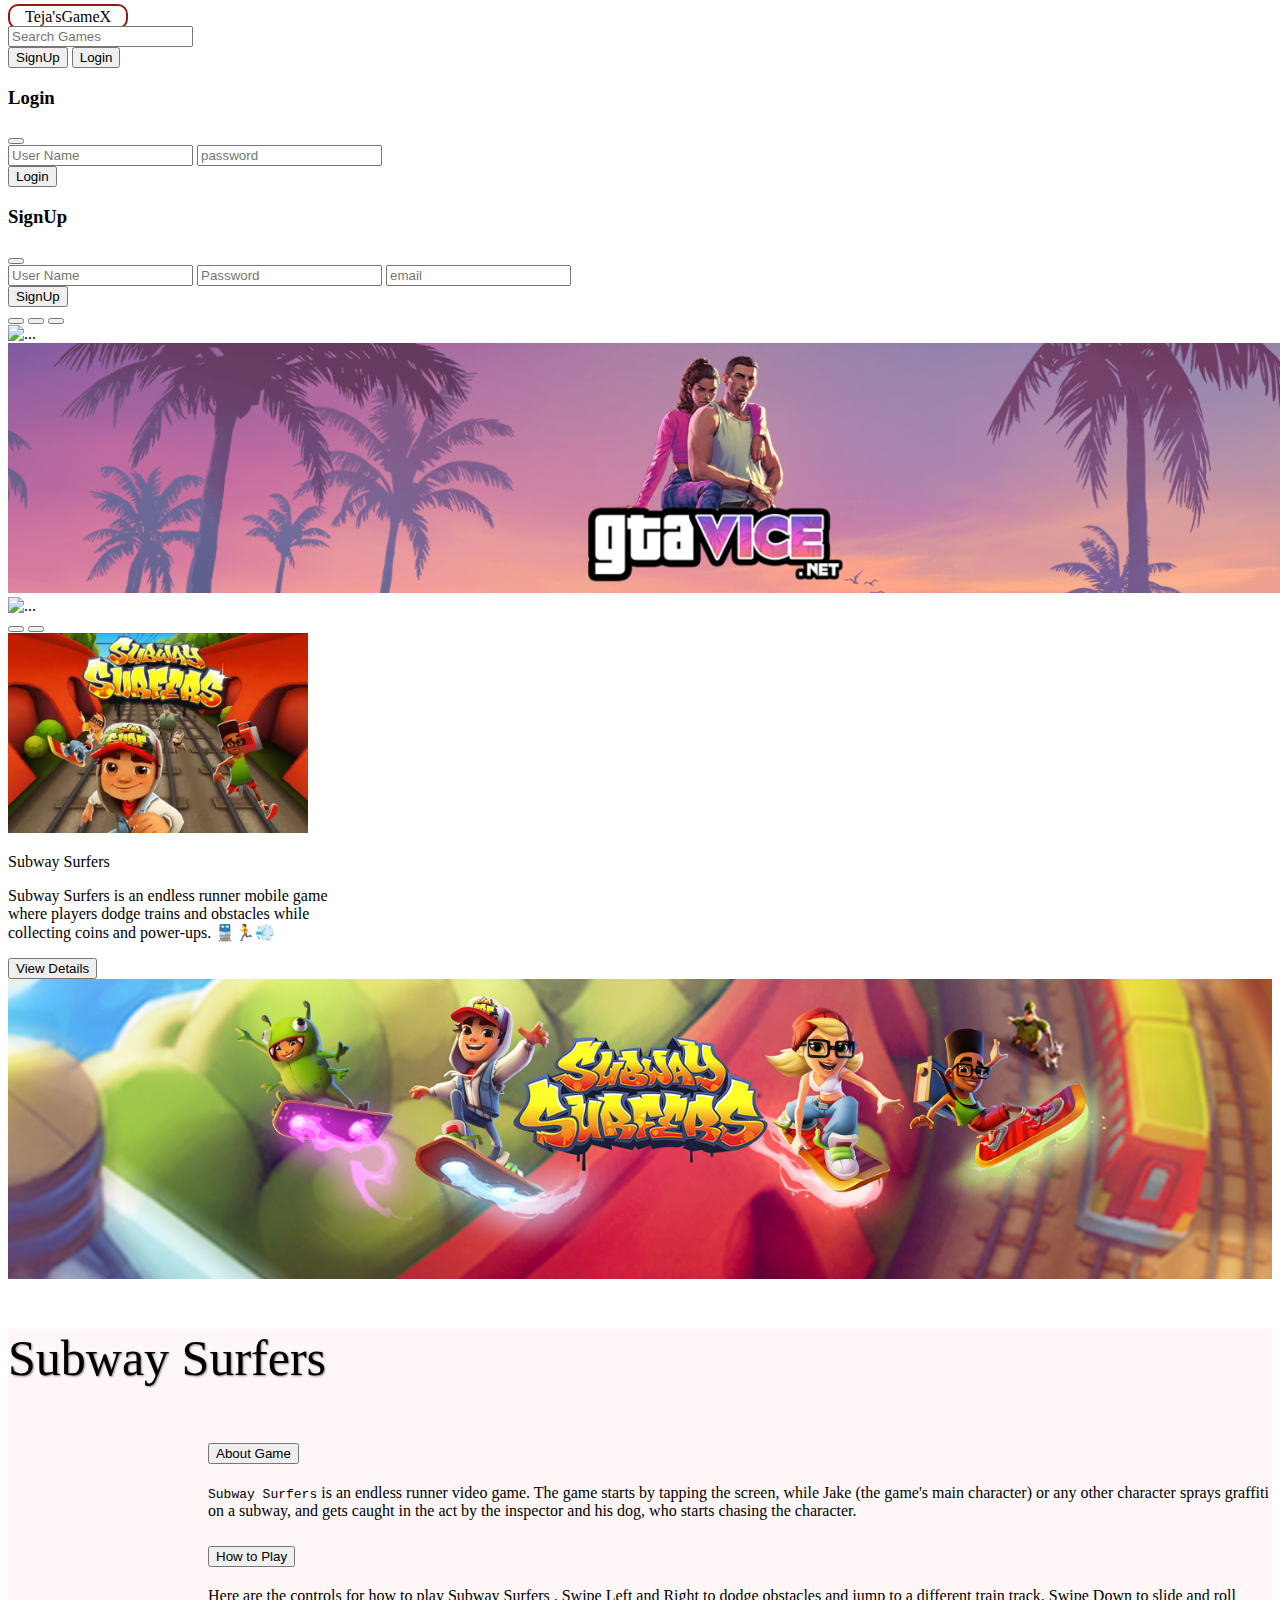
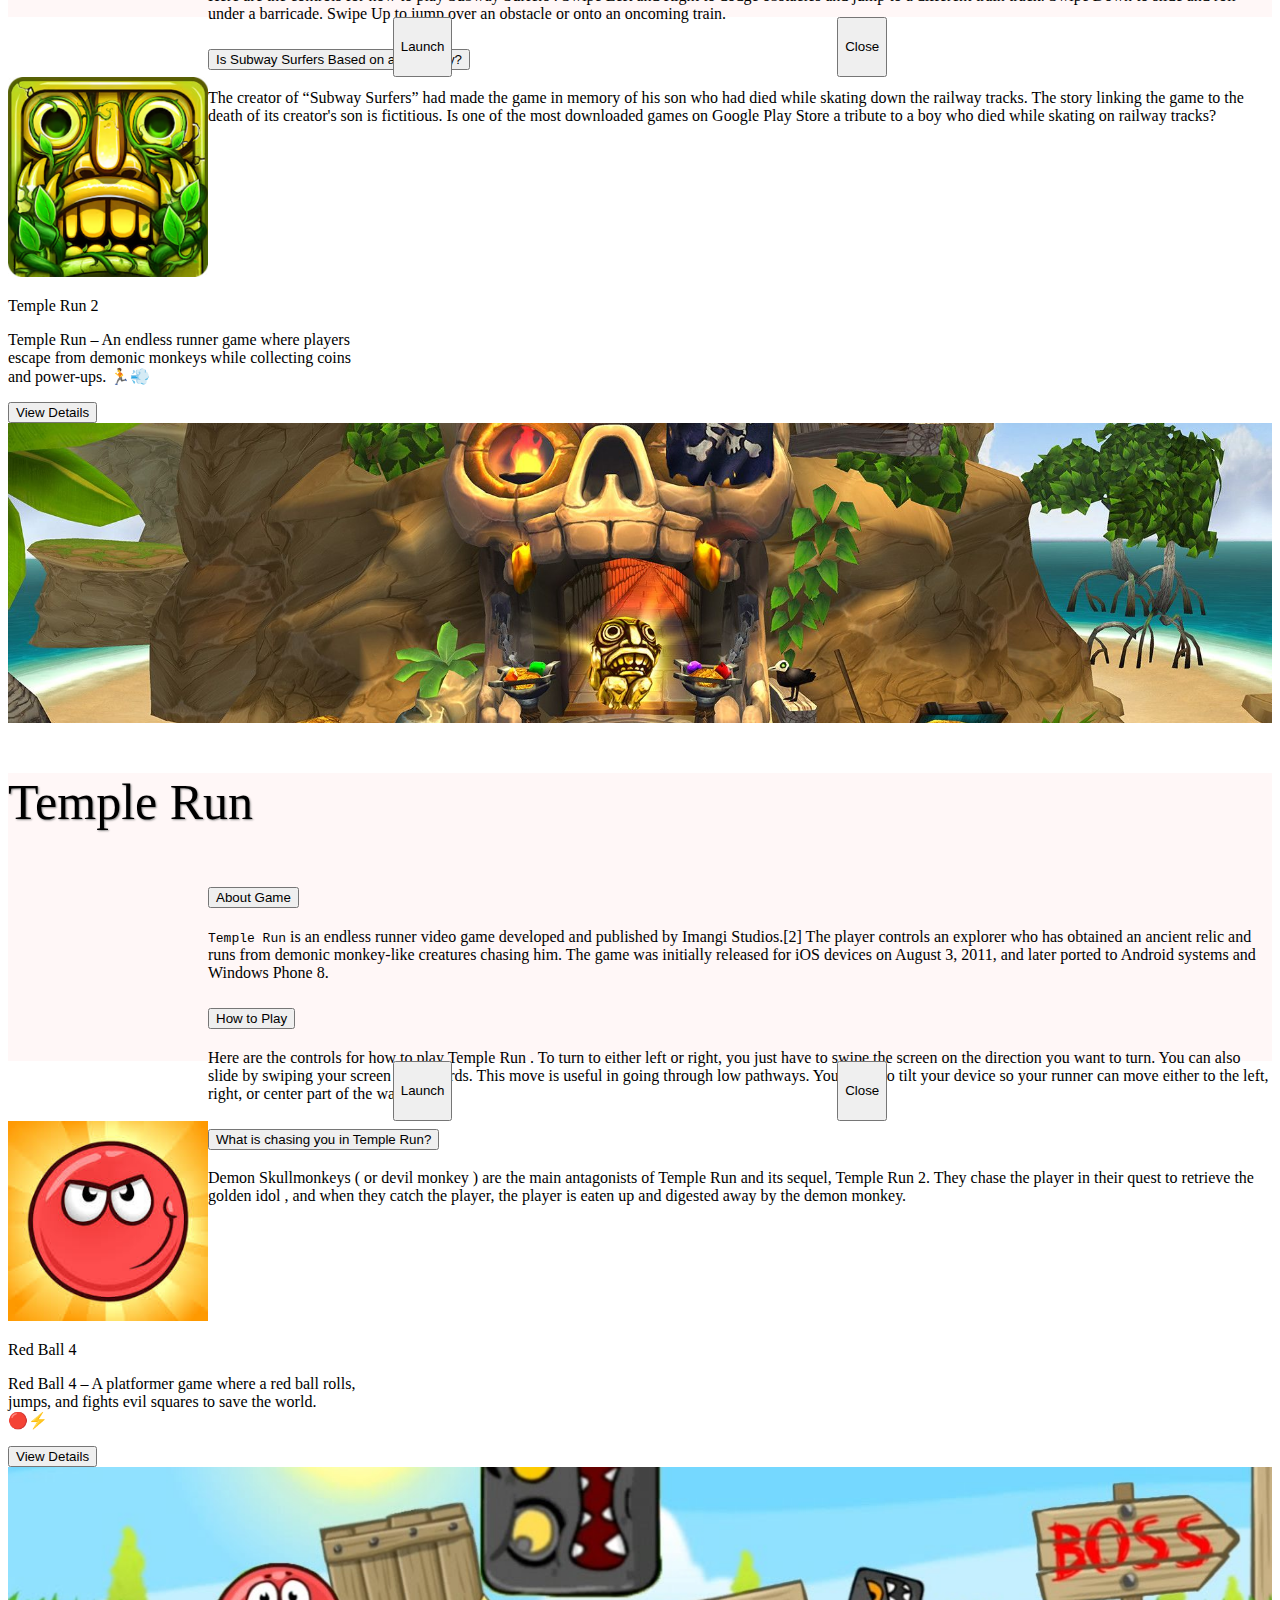
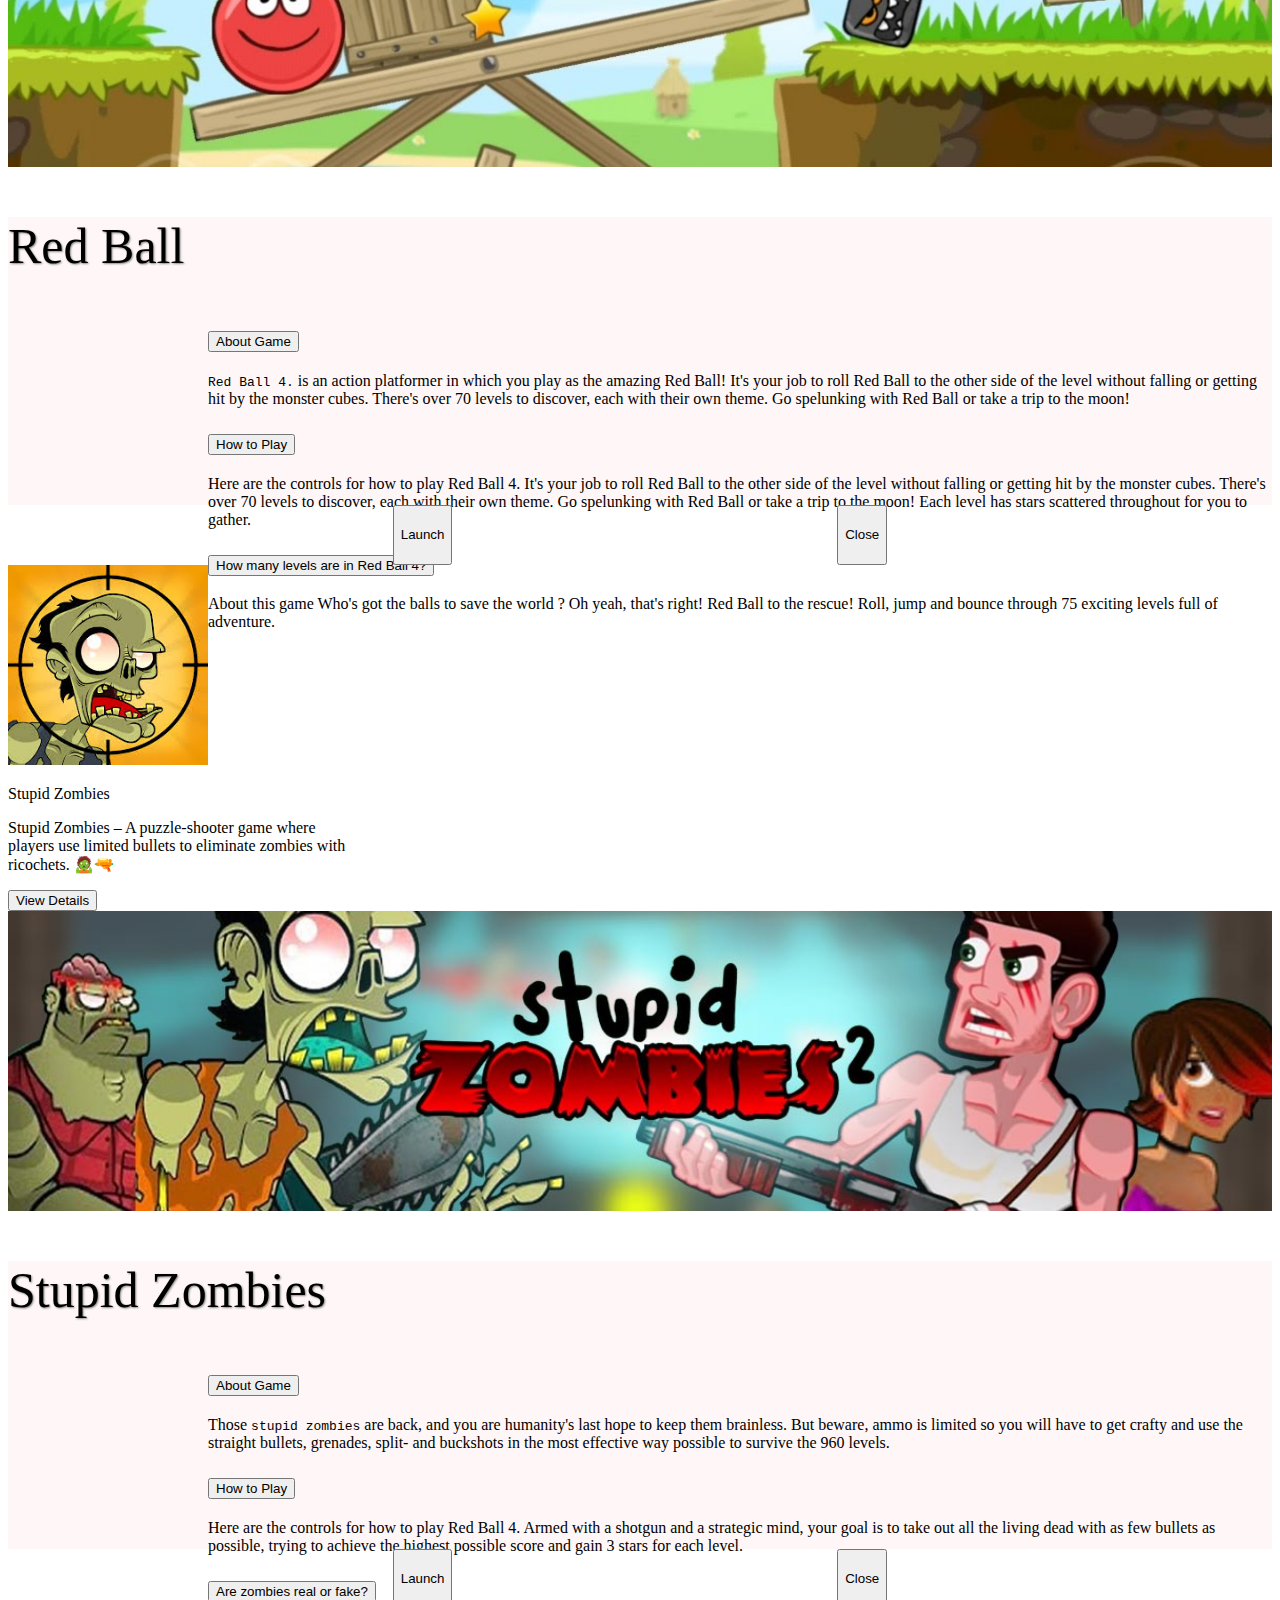
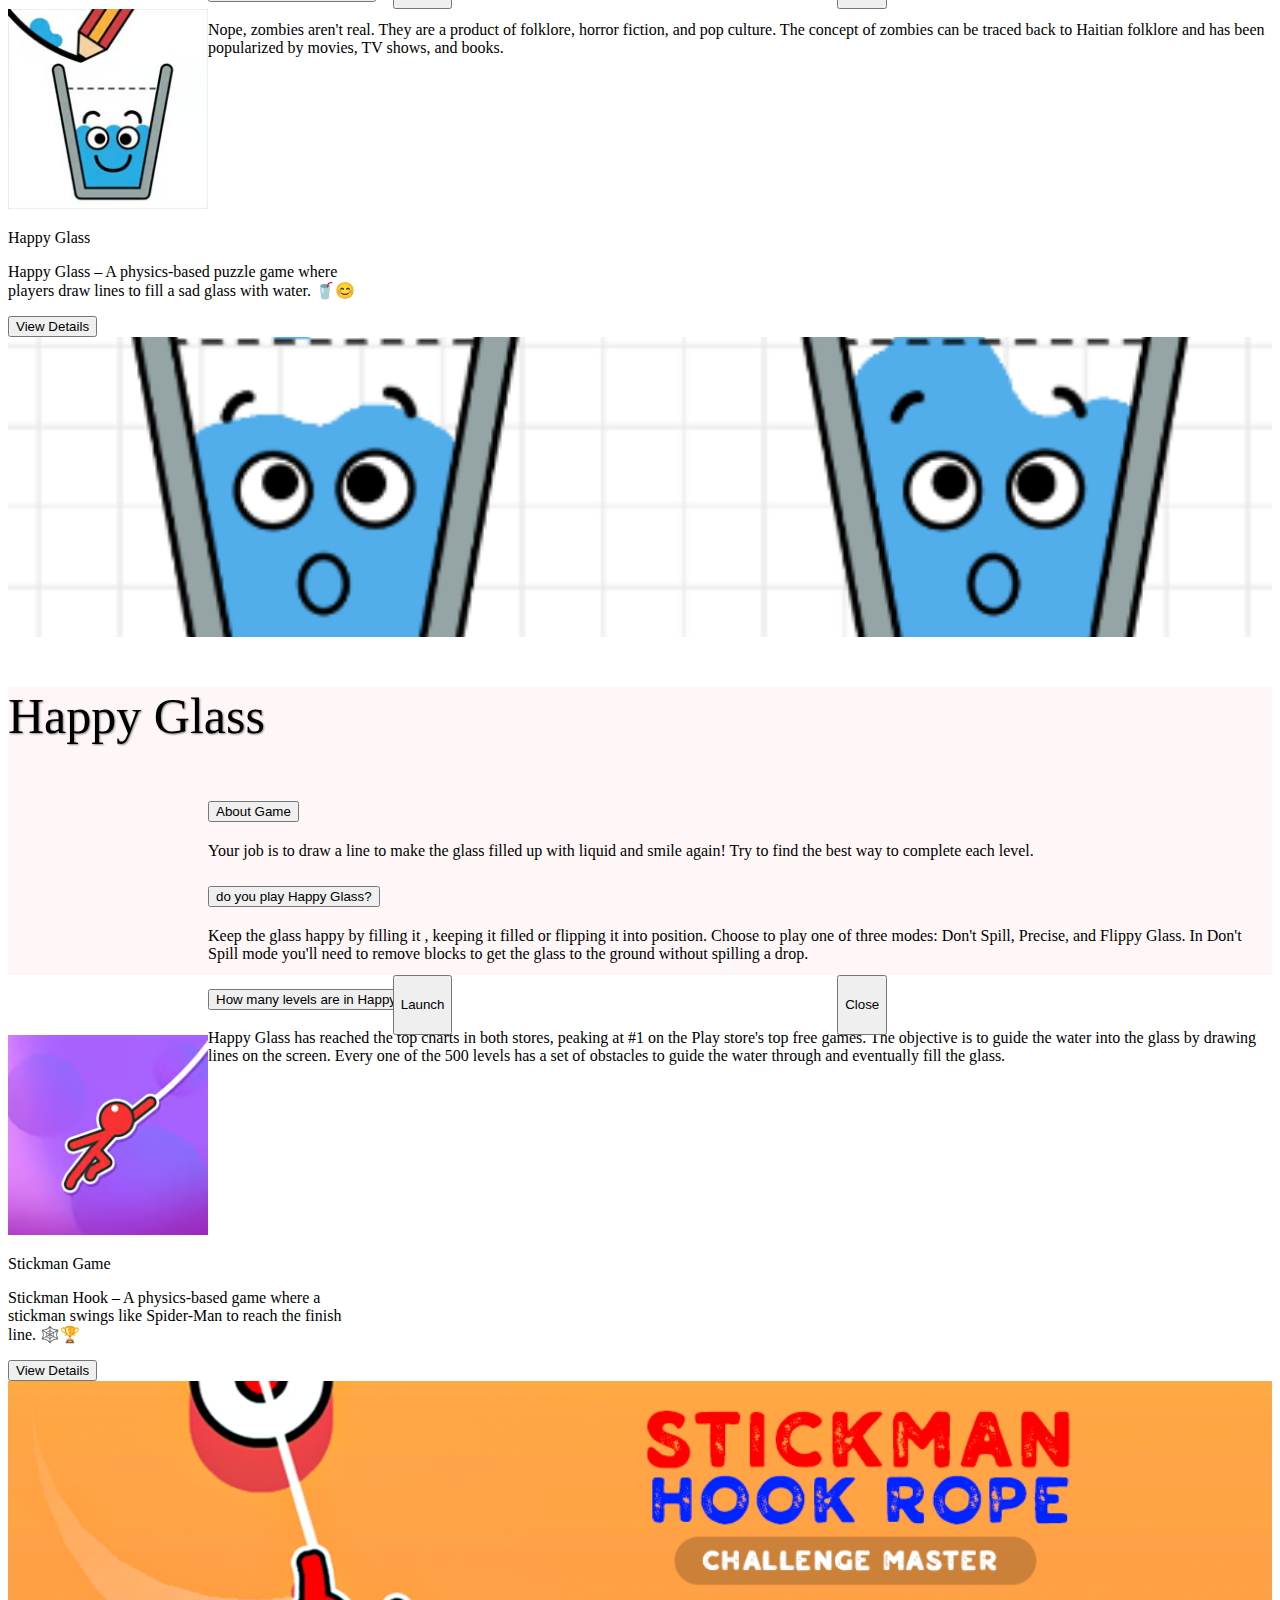
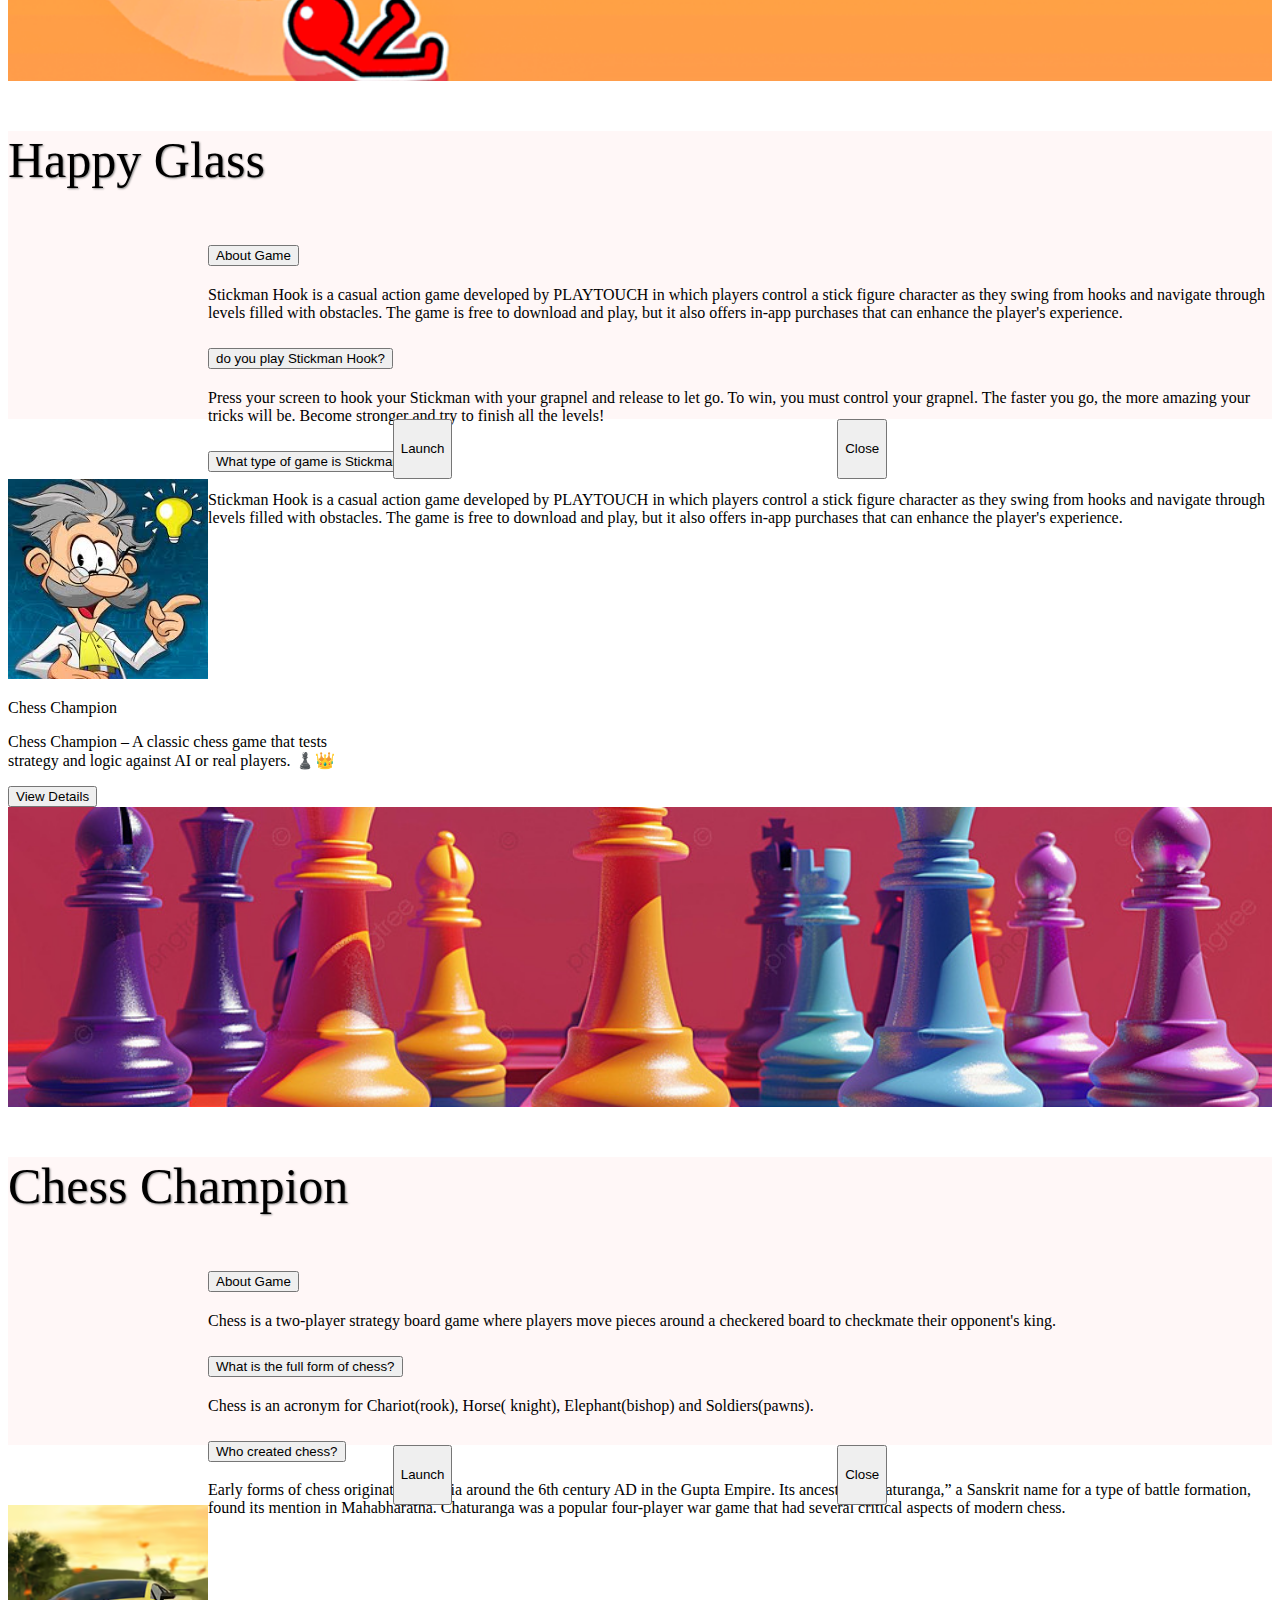
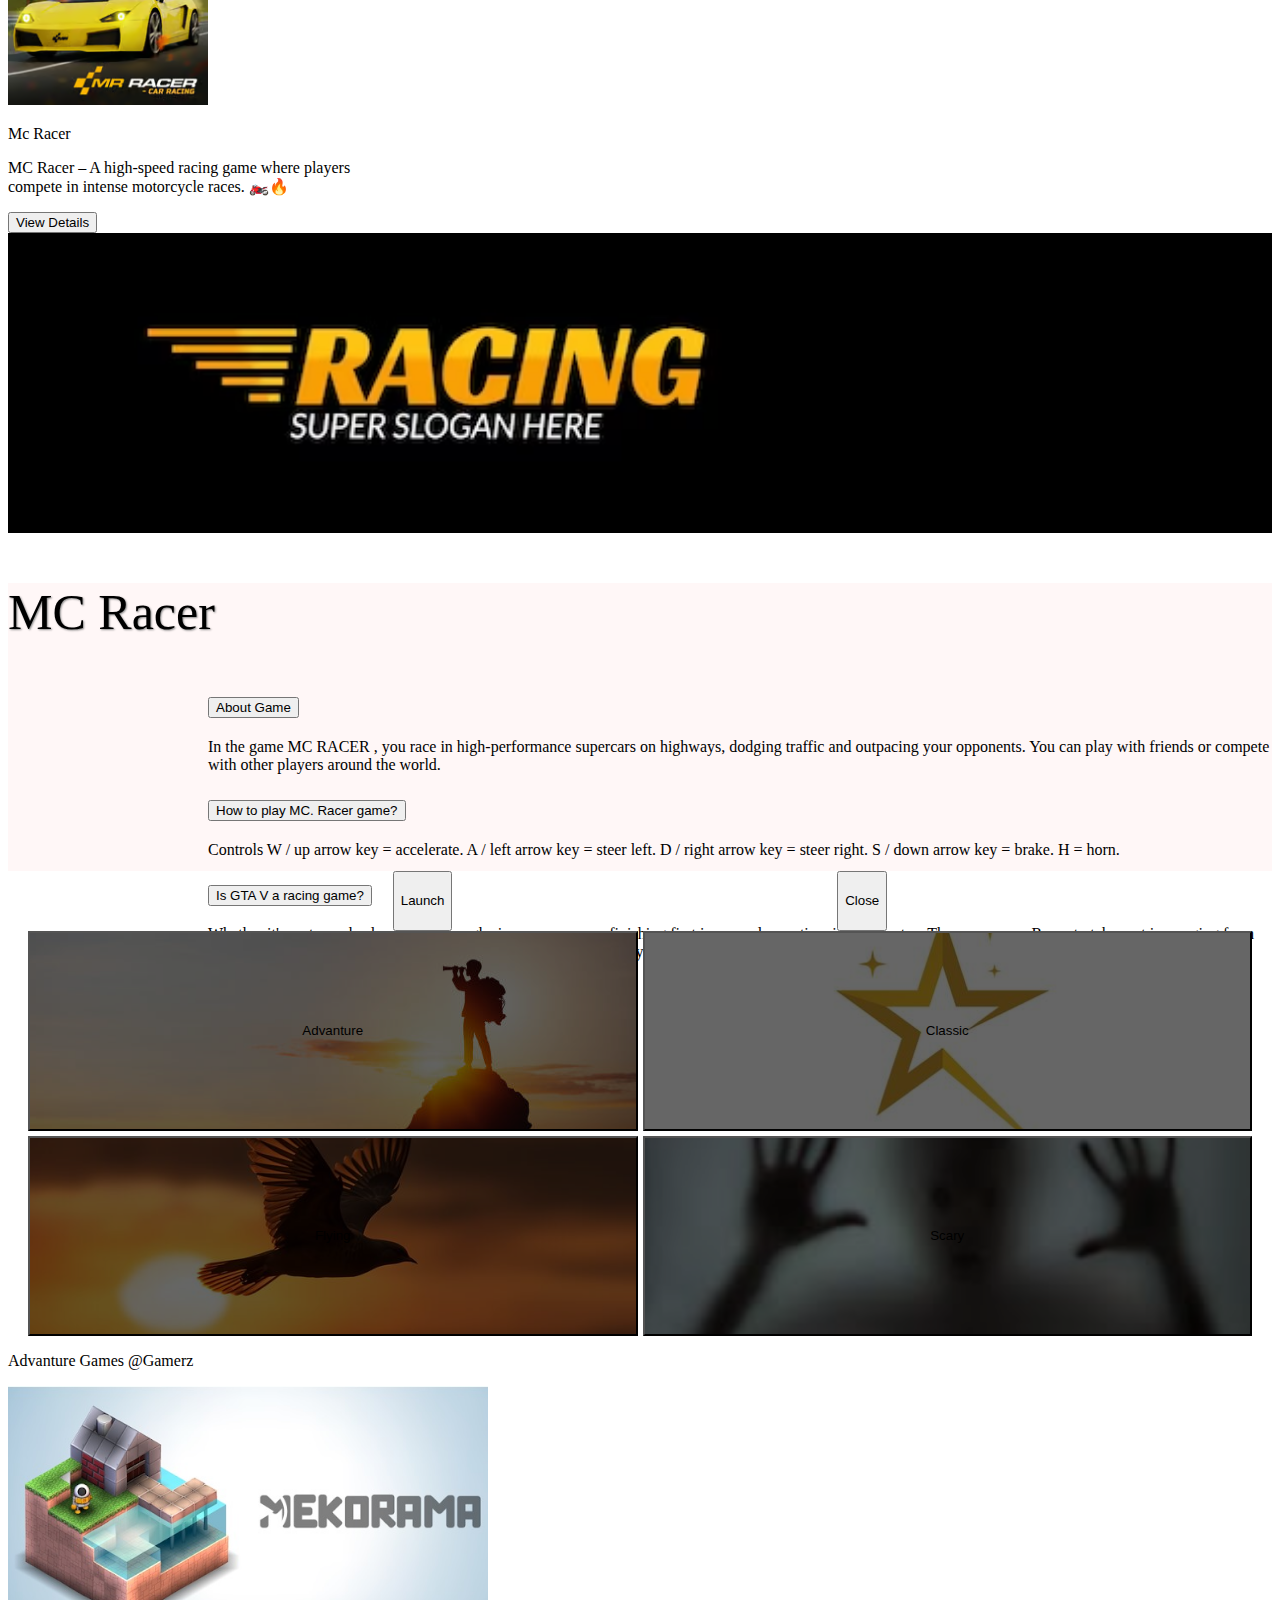
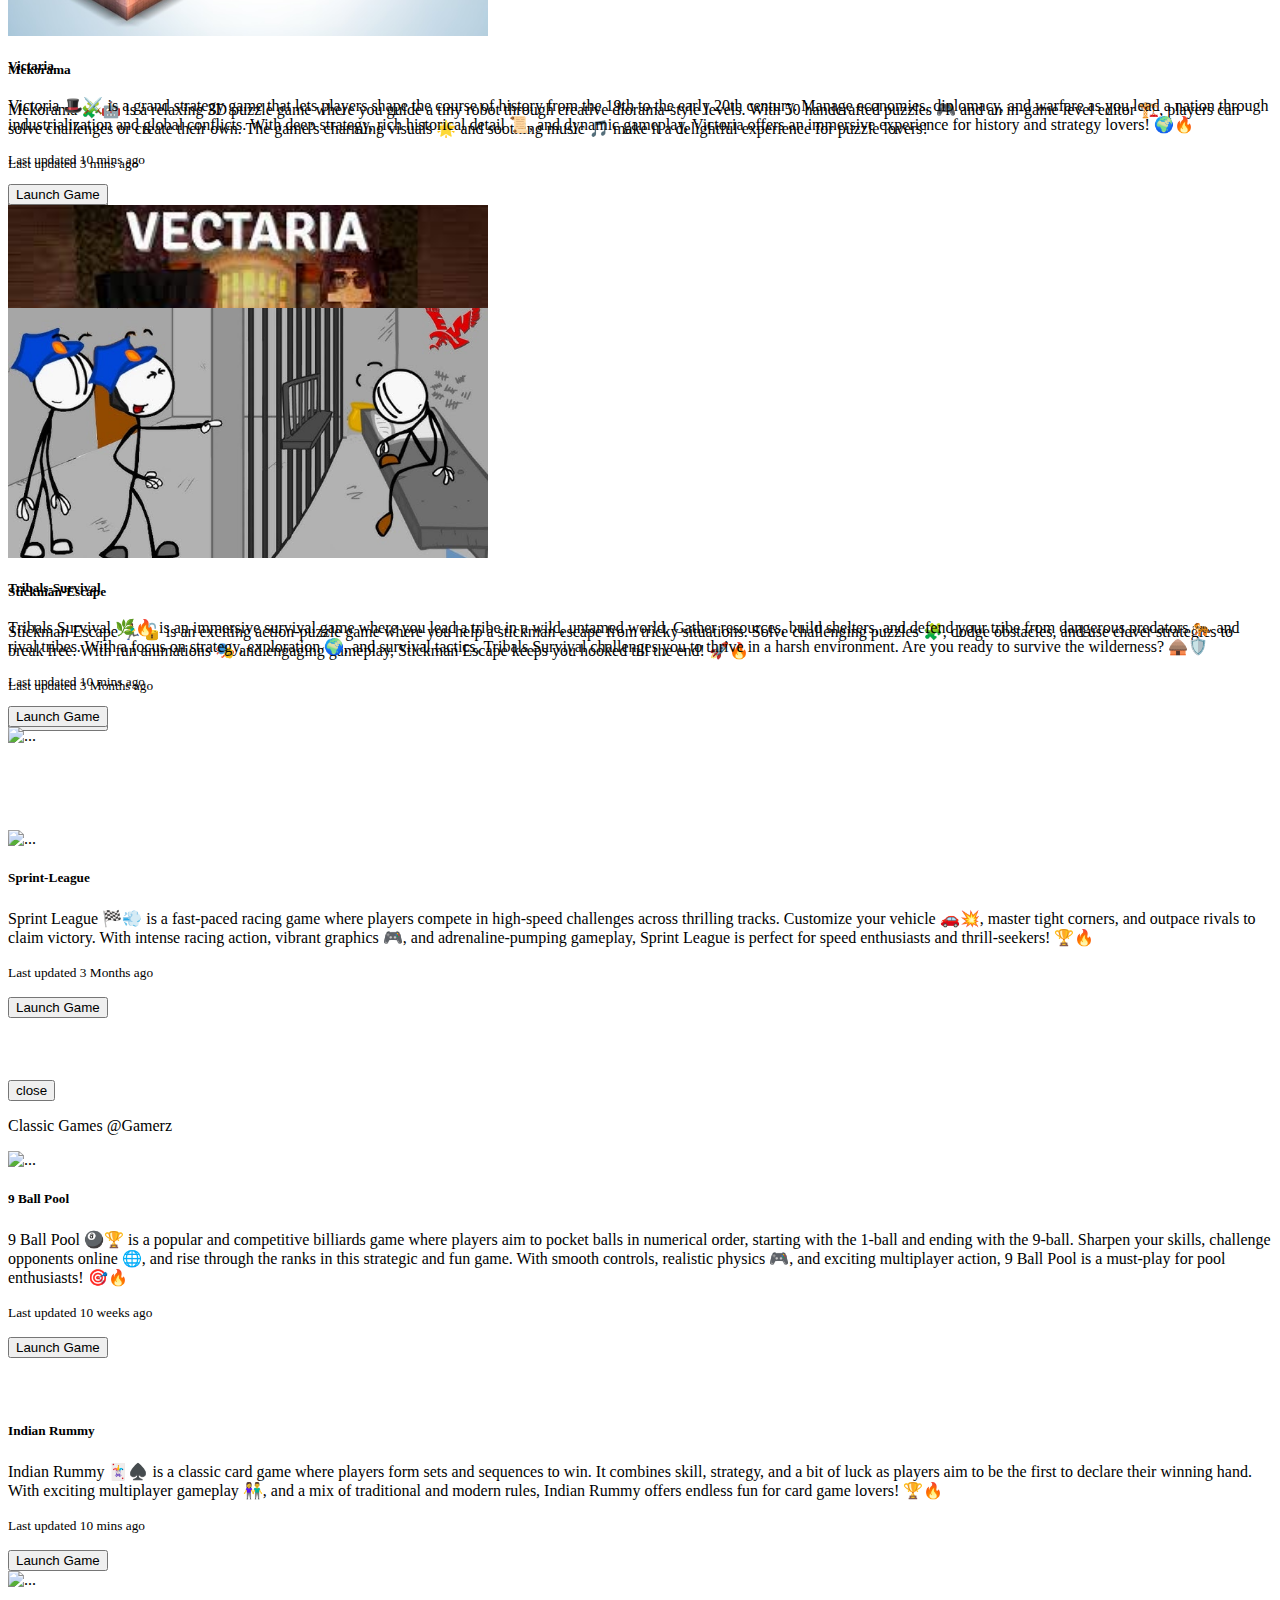
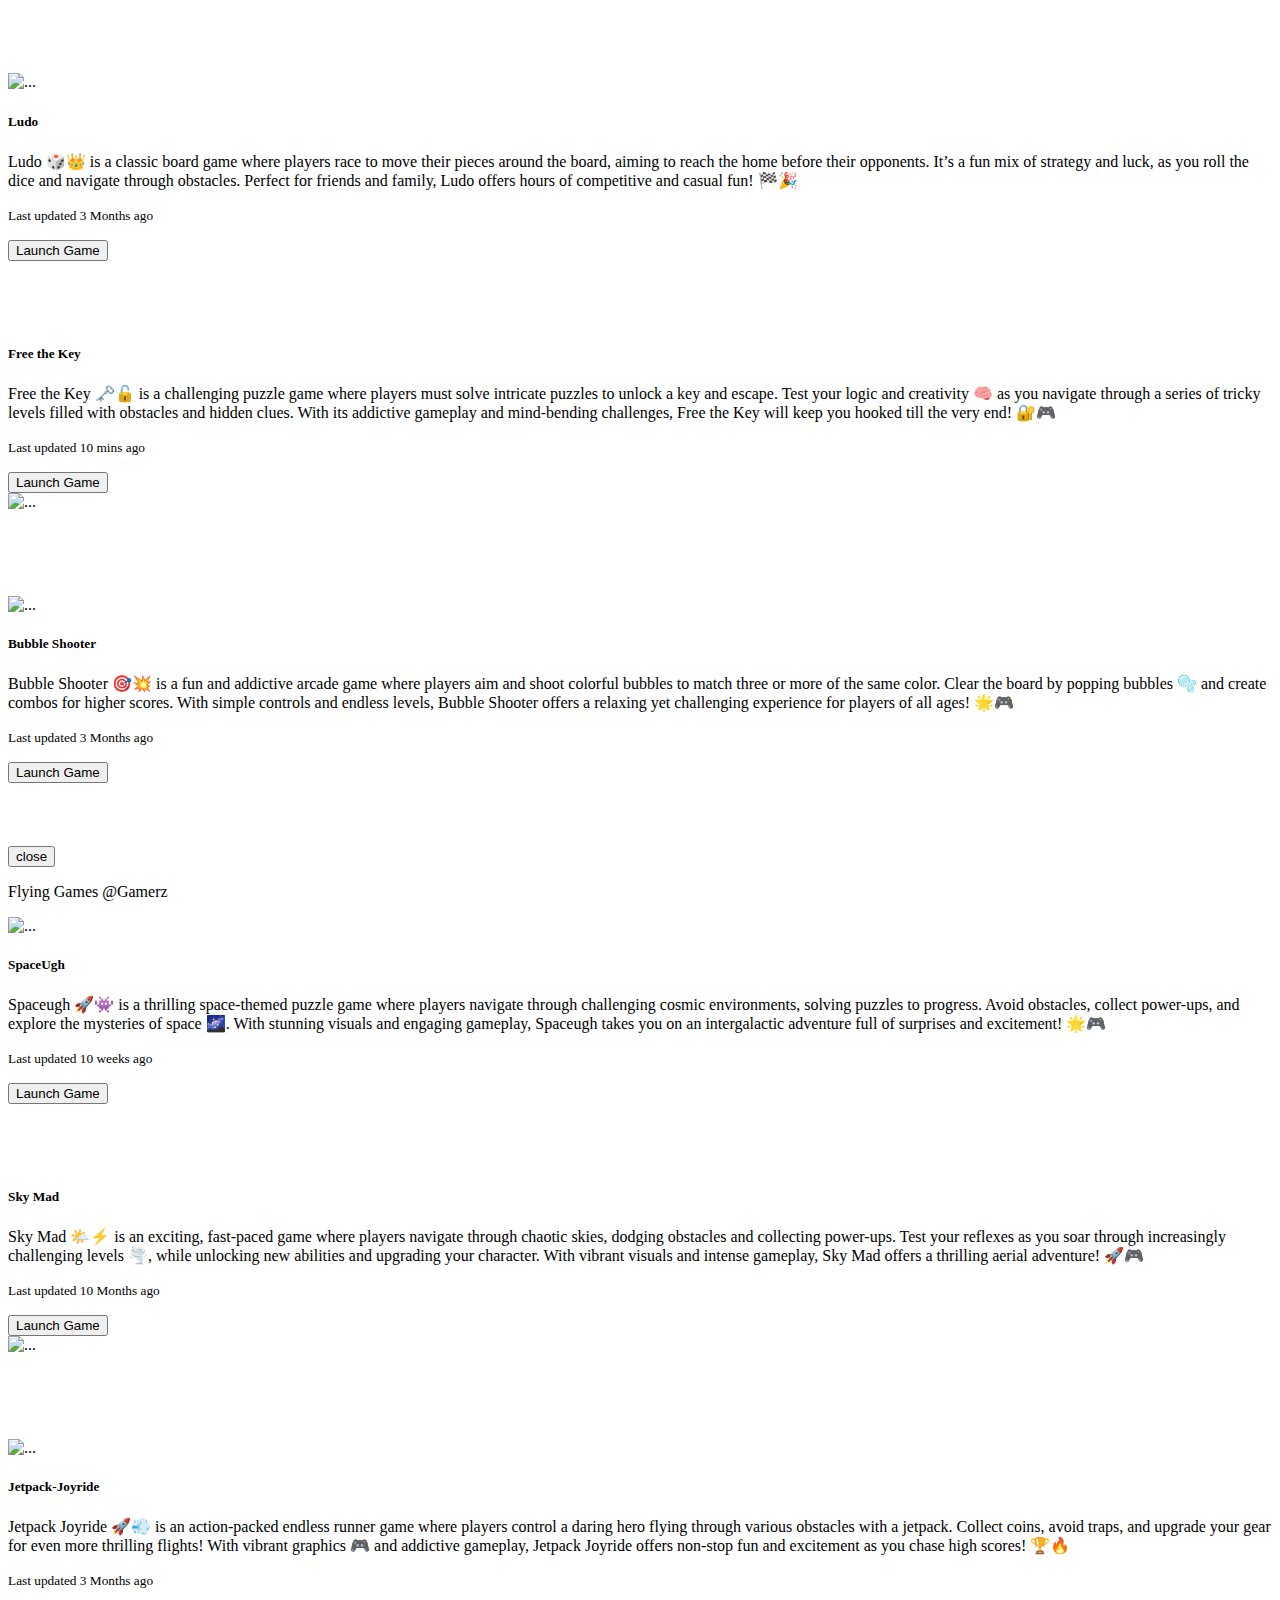
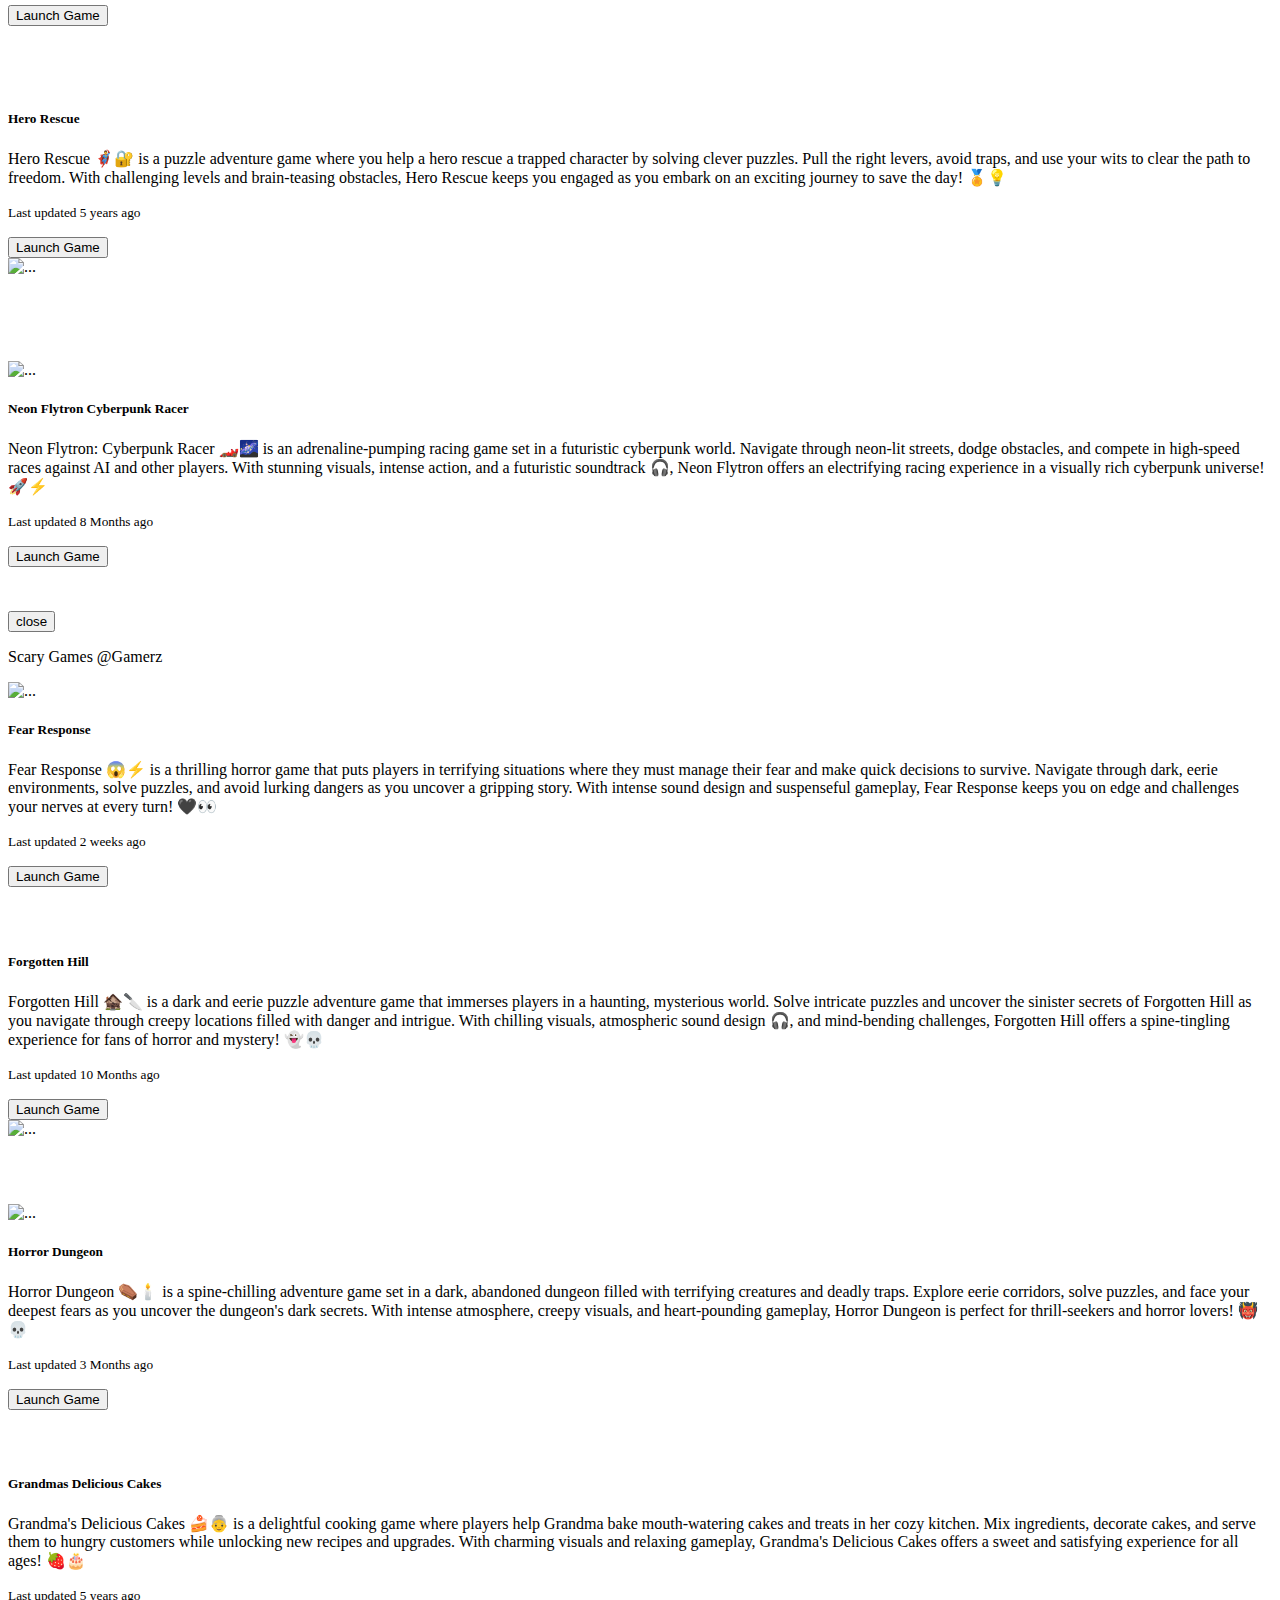
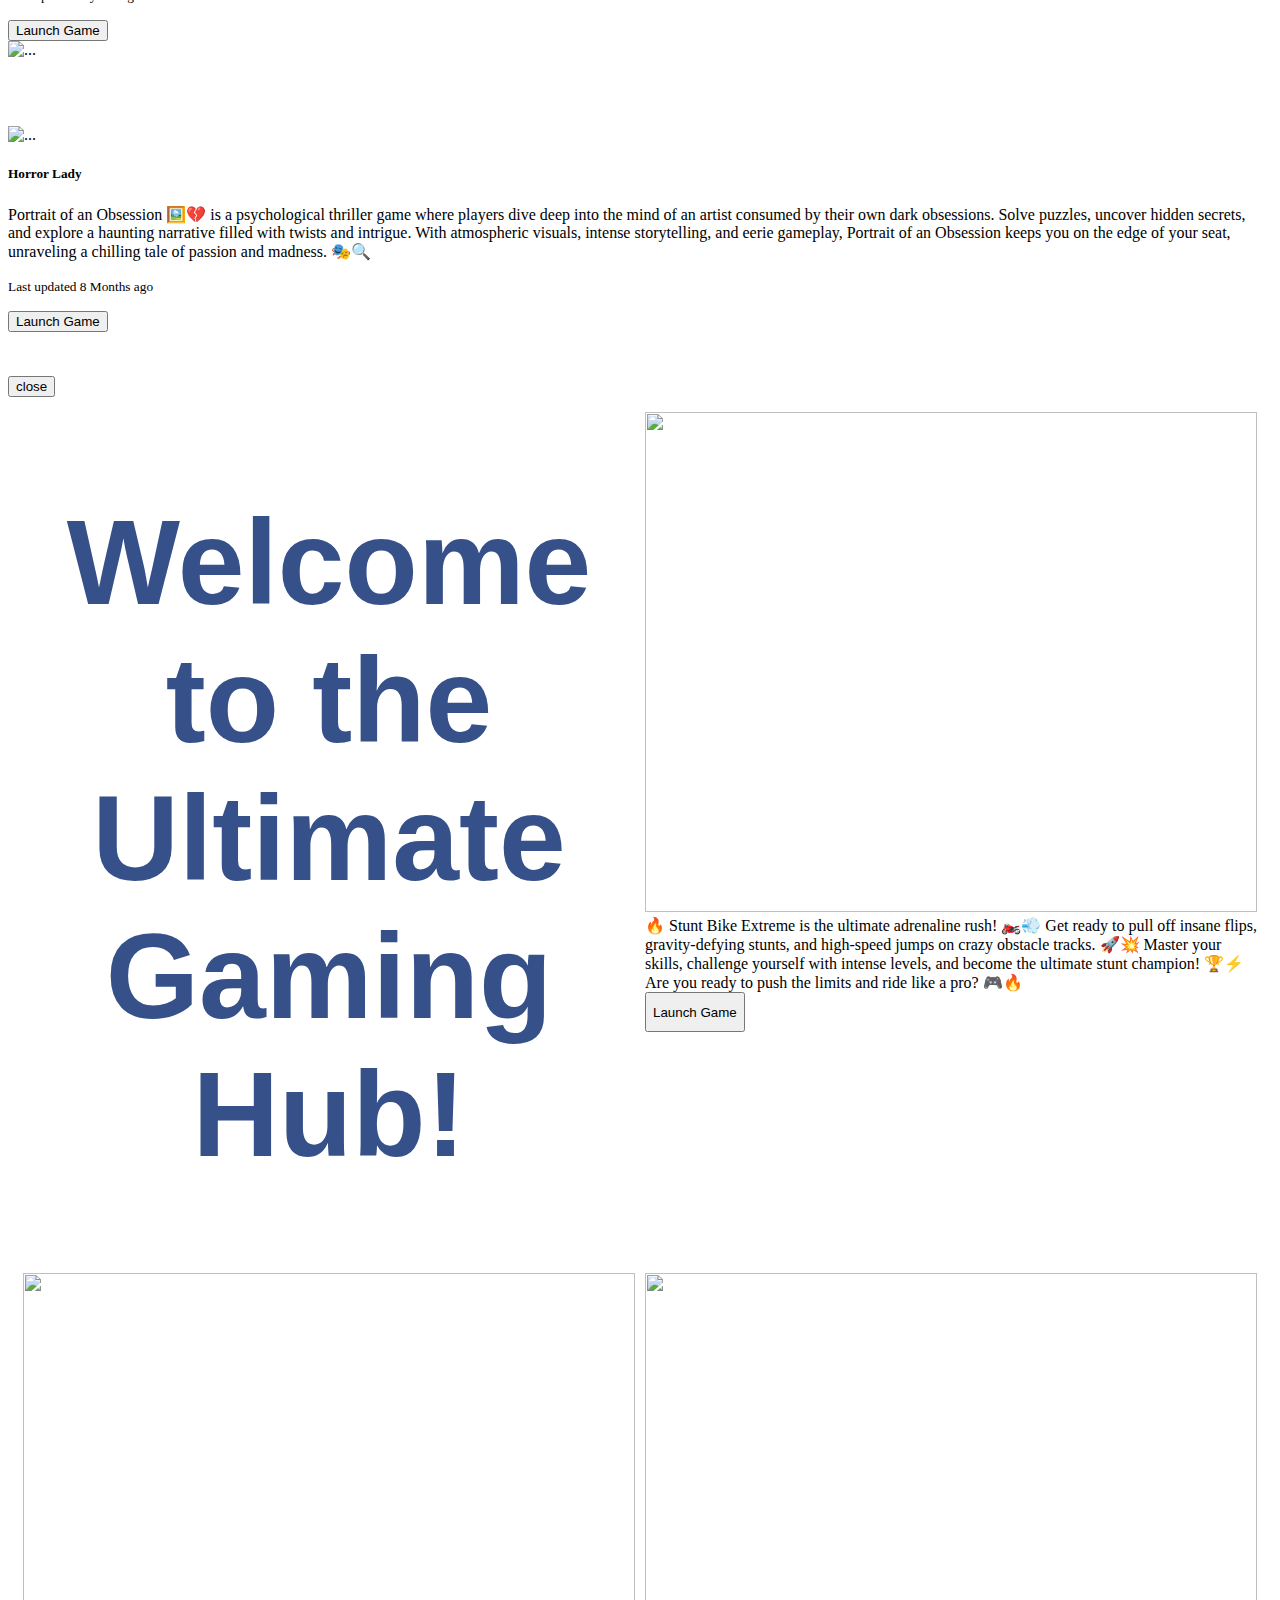
==== commit 8de3b0a9: "Add files via upload" ====
--- a/gaming.html
+++ b/gaming.html
@@ -12,8 +12,8 @@
     <body class="container-fluid">
         <div>
             <div class="d-flex justify-content-between align-items-center p-1 border border-2">
-                <div class="fw-bold text-danger fs-4">
-                    GamerZone
+                <div class="fw-bold text-dark fs-4">
+                    <span style="background-color: white; padding: 2px 15px; border: 2px solid rgb(148, 24, 24); border-radius: 10px;";>Teja'sGameX</span>
                 </div>
                 <div class="d-flex m-2 input-group inputBox">
                     <input type="text" class="form-control" placeholder="Search Games"><span class="bi bi-search btn btn-warning" ></span>
@@ -73,21 +73,21 @@
 
         <!-- CAROUSEL -->
 
-        <div id="carouselExampleIndicators" class="carousel slide">
+        <div id="carouselExampleIndicators" class="carousel slide" data-bs-ride="carousel">
             <div class="carousel-indicators">
                 <button type="button" data-bs-target="#carouselExampleIndicators" data-bs-slide-to="0" class="active"></button>
                 <button type="button" data-bs-target="#carouselExampleIndicators" data-bs-slide-to="1"></button>
                 <button type="button" data-bs-target="#carouselExampleIndicators" data-bs-slide-to="2"></button>
             </div>
             <div class="carousel-inner carousel-Images">
-                <div class="carousel-item active">
-                    <img src="./Images/gaming1.png" class="d-block w-100" alt="...">
-                </div>
-                <div class="carousel-item">
+                <div class="carousel-item active" data-bs-interval="3000">
+                    <img src="https://5ergiveaways.com/wp-content/uploads/2016/11/BG-1920x1080.png" class="d-block w-100 object-fit-cover" alt="...">
+                </div>
+                <div class="carousel-item" data-bs-interval="3000">
                     <img src="./Images/gaming2.png" class="d-block w-100" alt="...">
                 </div>
-                <div class="carousel-item">
-                    <img src="./Images/gaming3.png" class="d-block w-100" alt="...">
+                <div class="carousel-item" data-bs-interval="3000">
+                    <img src="https://www.allkeyshop.com/blog/wp-content/uploads/Games-Like-GTA-5-BannerMain.jpg" class="d-block w-100 object-fit-cover" alt="...">
                 </div>
             </div>
             <button class="carousel-control-prev" type="button" data-bs-target="#carouselExampleIndicators" data-bs-slide="prev">
@@ -1286,5 +1286,101 @@
             </div>
         </div>
 
+        <div class="last-cards">
+            <div>
+                <h1 class="text-danger fw-bolder last-cards-heading"> Welcome to the Ultimate Gaming Hub! </h1>
+                <!-- <p class="fs-1">Your screen is your battlefield—unlock epic adventures, pro tips, and non-stop thrills! 🚀🎮 Press Start ▶️🔥</p> -->
+            </div>
+            <div class="last-cards-inner-div card">
+                <div class="last-cards-image-div">
+                    <img src="https://static.keygames.com/6/115776/101728/672x448/dirt-bike-extreme-parkour.webp" alt="">
+                </div>
+                <div class="last-cards-content p-lg-3">
+                    🔥 Stunt Bike Extreme is the ultimate adrenaline rush! 🏍️💨 Get ready to pull off insane flips, gravity-defying stunts, and high-speed jumps on crazy obstacle tracks. 🚀💥 Master your skills, challenge yourself with intense levels, and become the ultimate stunt champion! 🏆⚡ Are you ready to push the limits and ride like a pro? 🎮🔥
+                </div>
+                <a href="https://poki.com/en/g/stunt-bike-extreme">
+                    <button class="btn btn-warning w-100 p-2 fw-bold" style="height: 40px;">Launch Game</button>
+                </a>
+            </div>
+
+            <div class="last-cards-inner-div card">
+                <div class="last-cards-image-div">
+                    <img src="https://w7.pngwing.com/pngs/933/256/png-transparent-real-t20-cricket-games-3d-2018-indiagames-cricket-card-battle-indian-premier-league-cricket-t20-fever-3d-unlimited-cricket-3d-cricket-game-boxing-glove-sports-equipment.png" alt="">
+                </div>
+                <div class="last-cards-content p-lg-3">
+                    🏏 Cricket Ultimate Showdown is the ultimate sporting thrill! ⚡🔥 Step onto the pitch, smash massive sixes, and bowl deadly yorkers to dominate the game! 🚀💥 Experience intense matches, strategic gameplay, and nail-biting finishes that keep you on edge. 🏆⚡ Do you have what it takes to become the cricket champion? 🎮🏏
+                </div>
+                <a href="https://poki.com/en/g/little-master-cricket" class="text-center mb-2">
+                    <button class="btn btn-warning w-100 p-2 fw-bold" style="height: 40px;">Launch Game</button>
+                </a>
+            </div>
+
+            <div class="last-cards-inner-div card">
+                <div class="last-cards-image-div">
+                    <img src="https://m.media-amazon.com/images/I/81PVBT7-SwL._h1_.png" alt="">
+                </div>
+                <div class="last-cards-content p-lg-3">
+                    🔥 Moto X3M is the ultimate bike racing adventure! 🏍️💨 Race through insane obstacle courses, perform epic stunts, and dodge deadly traps to reach the finish line. 🚀💥 With mind-blowing levels, crazy jumps, and adrenaline-pumping action, every ride is a thrilling challenge! ⚡🏆 Do you have what it takes to master the madness? 🎮🔥
+                </div>
+                <a href="https://poki.com/en/g/moto-x3m" class="text-center mb-2">
+                    <button class="btn btn-warning w-100 p-2 fw-bold" style="height: 40px;">Launch Game</button>
+                </a>
+            </div>
+        </div>
+
+        <footer class="footer">
+            <div class="container">
+                <div class="row">
+                    <!-- About Section -->
+                    <div class="col-md-3">
+                        <h5>About</h5>
+                        <ul class="list-unstyled">
+                            <li><a href="#">About Us</a></li>
+                            <li><a href="#">Our Games</a></li>
+                            <li><a href="#">News & Updates</a></li>
+                            <li><a href="#">Careers</a></li>
+                        </ul>
+                    </div>
+        
+                    <!-- Support Section -->
+                    <div class="col-md-3">
+                        <h5>Support</h5>
+                        <ul class="list-unstyled">
+                            <li><a href="#">Help Center</a></li>
+                            <li><a href="#">Report a Bug</a></li>
+                            <li><a href="#">Community Guidelines</a></li>
+                            <li><a href="#">Contact Us</a></li>
+                        </ul>
+                    </div>
+        
+                    <!-- Legal Section -->
+                    <div class="col-md-3">
+                        <h5>Legal</h5>
+                        <ul class="list-unstyled">
+                            <li><a href="#">Privacy Policy</a></li>
+                            <li><a href="#">Terms of Service</a></li>
+                            <li><a href="#">Refund Policy</a></li>
+                        </ul>
+                    </div>
+        
+                    <!-- Social Media Section -->
+                    <div class="col-md-3">
+                        <h5>Follow Us</h5>
+                        <div class="social-icons">
+                            <a href="#"><img src="https://cdn-icons-png.flaticon.com/512/733/733547.png" alt="Facebook"></a>
+                            <a href="#"><img src="https://cdn-icons-png.flaticon.com/512/733/733579.png" alt="Twitter"></a>
+                            <a href="#"><img src="https://cdn-icons-png.flaticon.com/512/733/733558.png" alt="Instagram"></a>
+                            <a href="#"><img src="https://cdn-icons-png.flaticon.com/512/2111/2111370.png" alt="Discord"></a>
+                        </div>
+                    </div>
+                </div>
+        
+                <!-- Footer Bottom -->
+                <div class="footer-bottom">
+                    <p>© 2025 Your Gaming Website. All Rights Reserved.</p>
+                </div>
+            </div>
+        </footer>
+
     </body>
 </html>--- a/gaming.css
+++ b/gaming.css
@@ -109,4 +109,66 @@
     width: 480px;
     height: 250px;
     object-fit: cover;
-}+}
+
+.last-cards {
+    display: grid;
+    grid-template-columns: 1fr 1fr;
+    column-gap: 10px;
+    row-gap: 10px;
+    padding: 15px;
+}
+
+.last-cards-image-div img {
+    height: 500px;
+    width: 100%;
+    object-fit: cover;
+}
+
+.last-cards-heading {
+    font-family: Arial, Helvetica, sans-serif;
+    font-size: 120px;
+    color: rgb(54, 81, 138) !important;
+    text-align: center;
+}
+
+
+/* FOOTER */
+
+.footer {
+    background-color: #111;
+    color: #fff;
+    padding: 40px 0;
+}
+
+.footer a {
+    color: #bbb;
+    text-decoration: none;
+    transition: 0.3s;
+}
+
+.footer a:hover {
+    color: #ffcc00;
+}
+
+.social-icons a {
+    margin: 0 10px;
+}
+
+.social-icons img {
+    width: 30px;
+    transition: transform 0.3s;
+}
+
+.social-icons img:hover {
+    transform: scale(1.2);
+}
+
+.footer-bottom {
+    border-top: 1px solid #333;
+    margin-top: 20px;
+    padding-top: 15px;
+    font-size: 14px;
+    text-align: center;
+}
+
